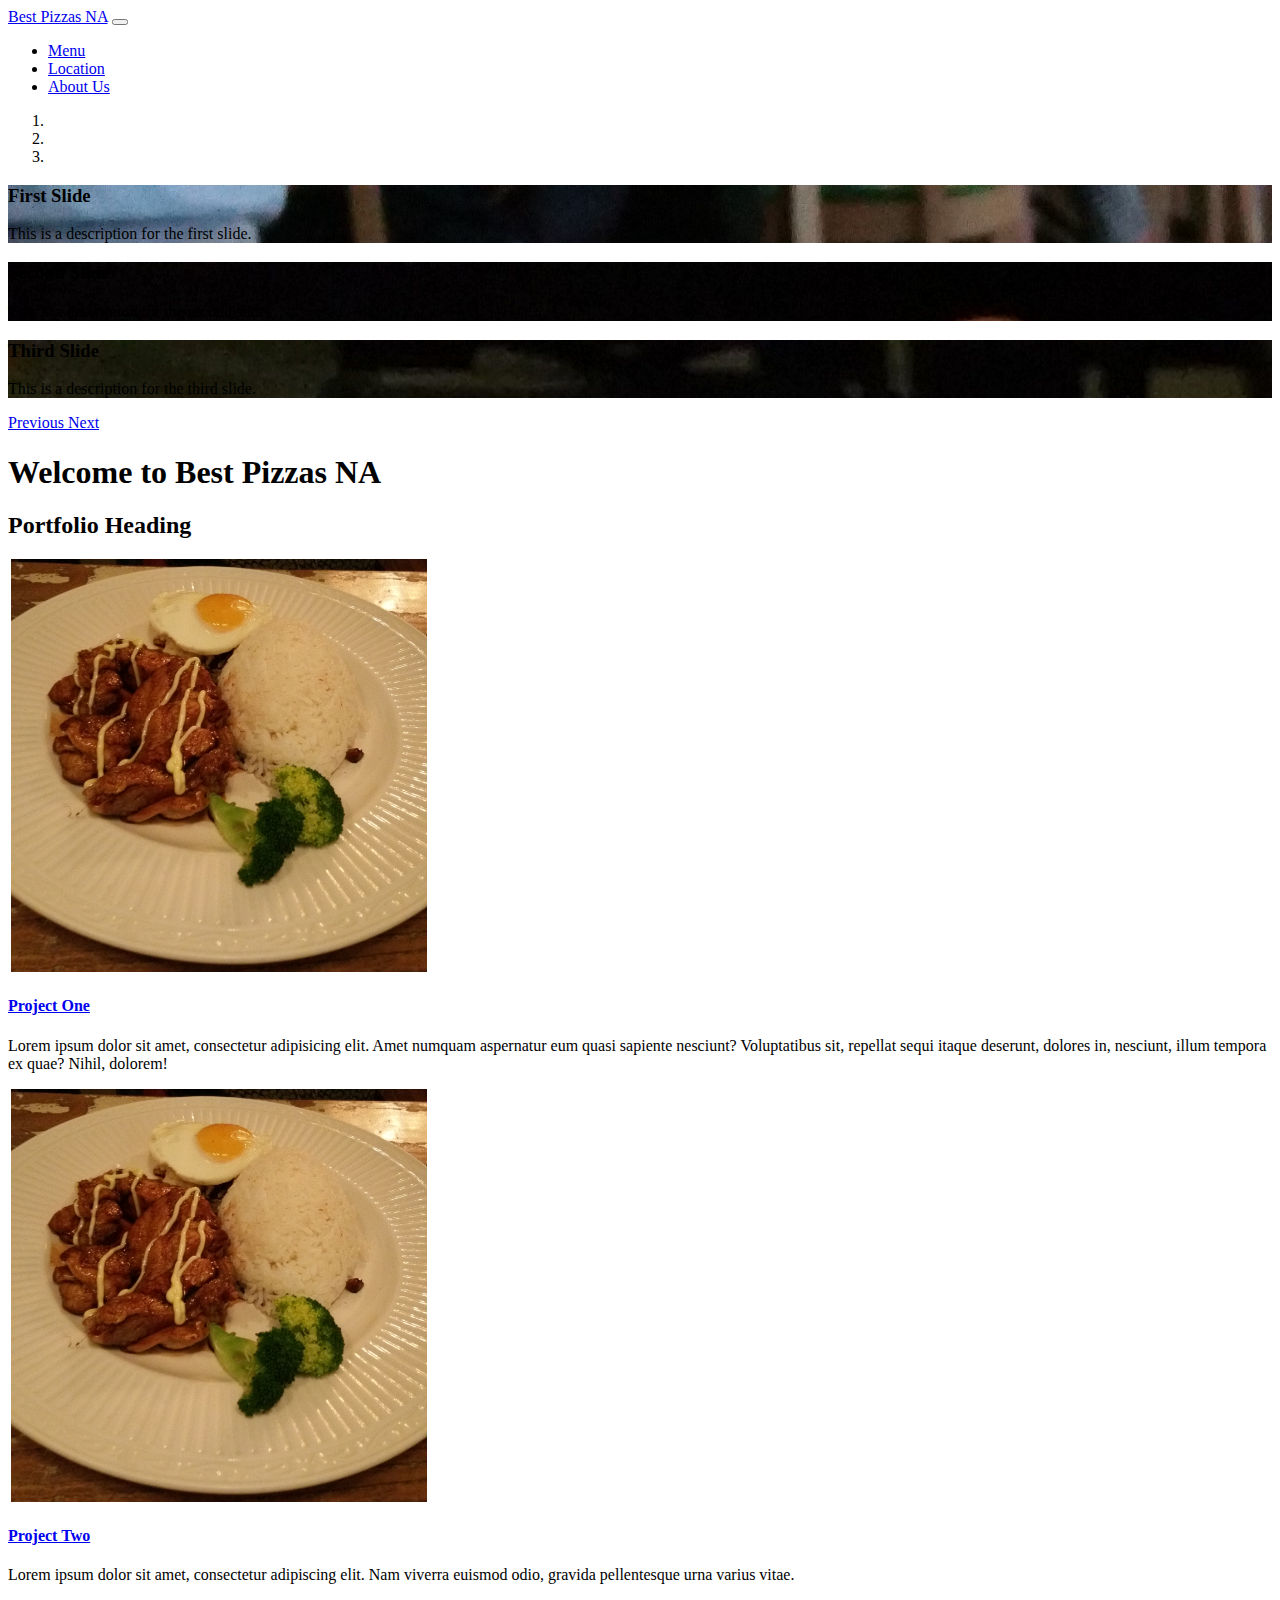
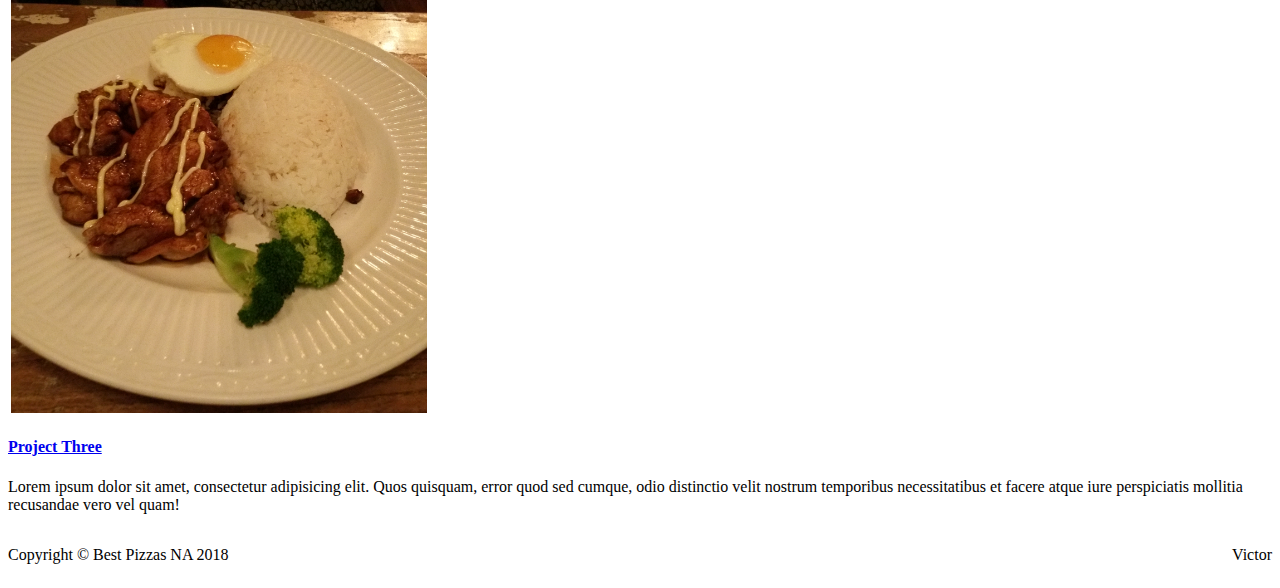
==== index.html @ 433ced52 "modified index.html and style.css files" ====
<!DOCTYPE html>
<html lang="en">

<head>

  <meta charset="utf-8">
  <meta http-equiv="X-UA-Compatible" content="IE=edge">

  <meta name="viewport" content="width=device-width, initial-scale=1.0">

  <meta name="description" content="Best Pizzas NA">
  <meta name="author" content="Victor Ng">

  <title>Best Pizzas NA</title>

  <!-- Bootstrap core CSS -->
  
  
  <link href="vendor/bootstrap/css/bootstrap.min.css" rel="stylesheet">
  

  <!-- Custom styles for this template -->
  <link href="css/modern-business.css" rel="stylesheet">
  <link href="css/style.css" rel="stylesheet">
</head>

<body>

  <!-- Navigation -->

  
  <nav class="navbar fixed-top navbar-expand-lg navbar-dark bg-dark fixed-top">
      <div class="container">
        <a class="navbar-brand" href="index.html">Best Pizzas NA</a>
        <button class="navbar-toggler navbar-toggler-right" type="button" data-toggle="collapse" data-target="#navbarResponsive" aria-controls="navbarResponsive" aria-expanded="false" aria-label="Toggle navigation">
          <span class="navbar-toggler-icon"></span>
        </button>
        <div class="collapse navbar-collapse" id="navbarResponsive">
          <ul class="navbar-nav ml-auto">
            <li class="nav-item">
              <a class="nav-link" href="menu.html">Menu</a>
            </li>
            <li class="nav-item">
              <a class="nav-link" href="location.html">Location</a>
            </li>
            <li class="nav-item">
              <a class="nav-link" href="about_us.html">About Us</a>
            </div>
      </div>
    </nav>

  <!-- End Navigation -->
    
  <header>
    <div id="carouselExampleIndicators" class="carousel slide" data-ride="carousel">
      <ol class="carousel-indicators">
        <li data-target="#carouselExampleIndicators" data-slide-to="0" class="active"></li>
        <li data-target="#carouselExampleIndicators" data-slide-to="1"></li>
        <li data-target="#carouselExampleIndicators" data-slide-to="2"></li>
      </ol>

      <!-- Wrapper for slides -->

     
      <div class="carousel-inner" role="listbox">
        <!-- Slide One -->
        <div class="carousel-item active" style="background-image: url('images/Pizza1.jpg')">
          <div class="carousel-caption d-none d-md-block">
            <h3>First Slide</h3>
            <p>This is a description for the first slide.</p>
          </div>
        </div>
        <!-- Slide Two -->
        <div class="carousel-item" style="background-image: url('images/Pizza2.jpg')">
          <div class="carousel-caption d-none d-md-block">
            <h3>Second Slide</h3>
            <p>This is a description for the second slide.</p>
          </div>
        </div>
        <!-- Slide Three -->
        <div class="carousel-item" style="background-image: url('images/Pizza3.jpg')">
          <div class="carousel-caption d-none d-md-block">
            <h3>Third Slide</h3>
            <p>This is a description for the third slide.</p>
          </div>
        </div>
      </div>
      <a class="carousel-control-prev" href="#carouselExampleIndicators" role="button" data-slide="prev">
        <span class="carousel-control-prev-icon" aria-hidden="true"></span>
        <span class="sr-only">Previous</span>
      </a>
      <a class="carousel-control-next" href="#carouselExampleIndicators" role="button" data-slide="next">
        <span class="carousel-control-next-icon" aria-hidden="true"></span>
        <span class="sr-only">Next</span>
      </a>
    </div>
  </header>

   
  <!-- Page Content -->
<div class="container">
    <h1 class="my-4">Welcome to Best Pizzas NA</h1>

 
    
    <!-- /.row -->


    <!-- Portfolio Section -->
  

    <h2>Portfolio Heading</h2>

    <div class="row">
      <div class="portfolio-item col-sm-6 col-md-4">
        <div class="card h-100">
          <a href="#">
            <img class="card-img-top" src="images/Dish3.PNG" alt="Rice Noodle Roll">
          </a>
          <div class="card-body">
            <h4 class="card-title">
              <a href="#">Project One</a>
            </h4>
            <p class="card-text">Lorem ipsum dolor sit amet, consectetur adipisicing elit. Amet numquam aspernatur eum quasi sapiente nesciunt?
              Voluptatibus sit, repellat sequi itaque deserunt, dolores in, nesciunt, illum tempora ex quae? Nihil, dolorem!</p>
          </div>
        </div>
      </div>
      <div class="portfolio-item col-sm-6 col-md-4">
        <div class="card h-100">
          <a href="#">
            <img class="card-img-top" src="images/Dish3.PNG" alt="Rice Noodle Roll">
          </a>
          <div class="card-body">
            <h4 class="card-title">
              <a href="#">Project Two</a>
            </h4>
            <p class="card-text">Lorem ipsum dolor sit amet, consectetur adipiscing elit. Nam viverra euismod odio, gravida pellentesque urna
              varius vitae.</p>
          </div>
        </div>
      </div>
     <div class="portfolio-item col-sm-6 col-md-4">
        <div class="card h-100">
          <a href="#">
            <img class="card-img-top" src="images/Dish3.PNG" alt="Rice Noodle Roll">
          </a>
          <div class="card-body">
            <h4 class="card-title">
              <a href="#">Project Three</a>
            </h4>
            <p class="card-text">Lorem ipsum dolor sit amet, consectetur adipisicing elit. Quos quisquam, error quod sed cumque, odio distinctio
              velit nostrum temporibus necessitatibus et facere atque iure perspiciatis mollitia recusandae vero vel quam!</p>
          </div>
        </div>
      </div>
  </div>
    <!-- /.row -->
  </div>
   
  
  <!-- /.container -->

<footer class="py-5 bg-dark">

    <div class="container">
      <div class="flexbox-footer">         
      <p class="flexbox-footer-item text-white">Copyright &copy; Best Pizzas NA 2018</p>
      <p class="flexbox-footer-item text-white">Victor</p>
        </div>
       </div>
    <!-- /.container -->
  </footer>

  <!-- Bootstrap core JavaScript -->
  <script src="vendor/jquery/jquery.min.js"></script>
  <script src="vendor/bootstrap/js/bootstrap.bundle.min.js"></script>

</body>

</html>
---- css/style.css ----
.flexbox-footer {
  display: flex;
  flex-direction: row;
  justify-content: space-between;
}

.flexbox-footer-item {
  flex: 0 1 auto;
  
}
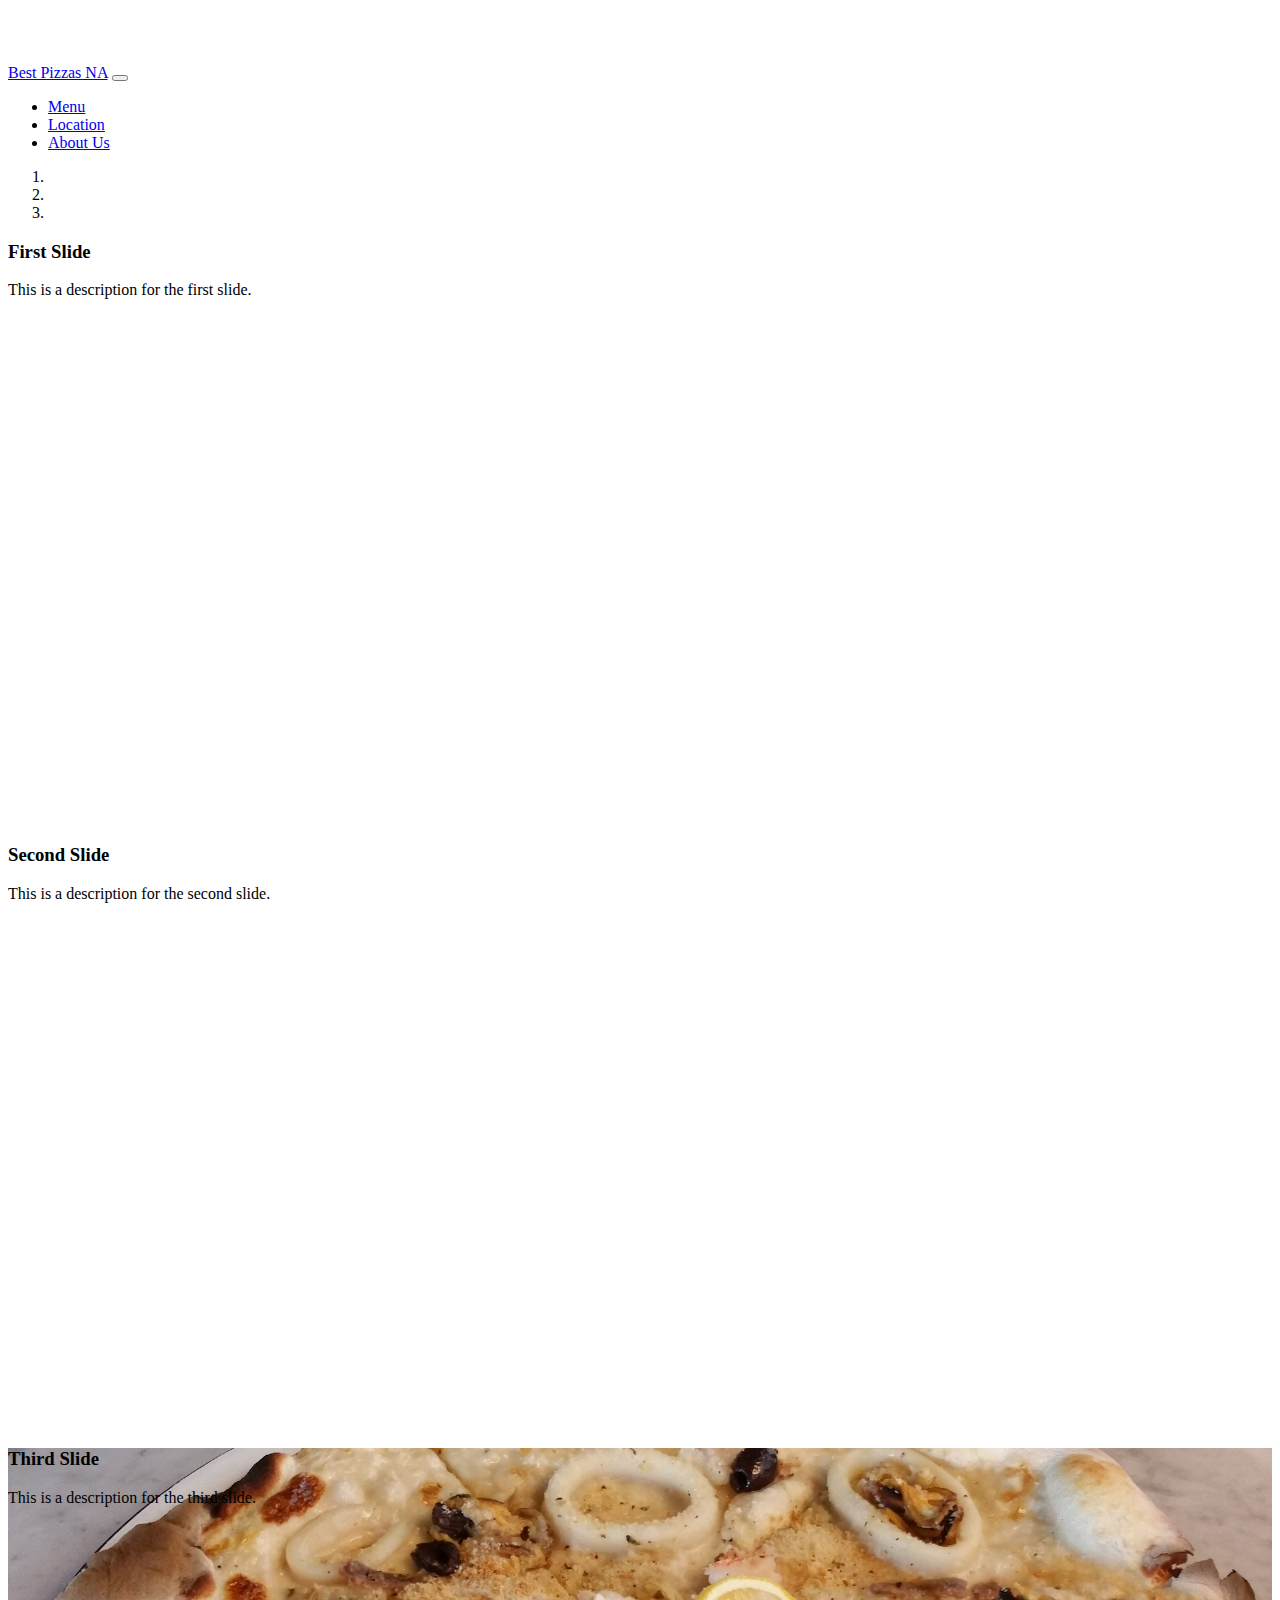
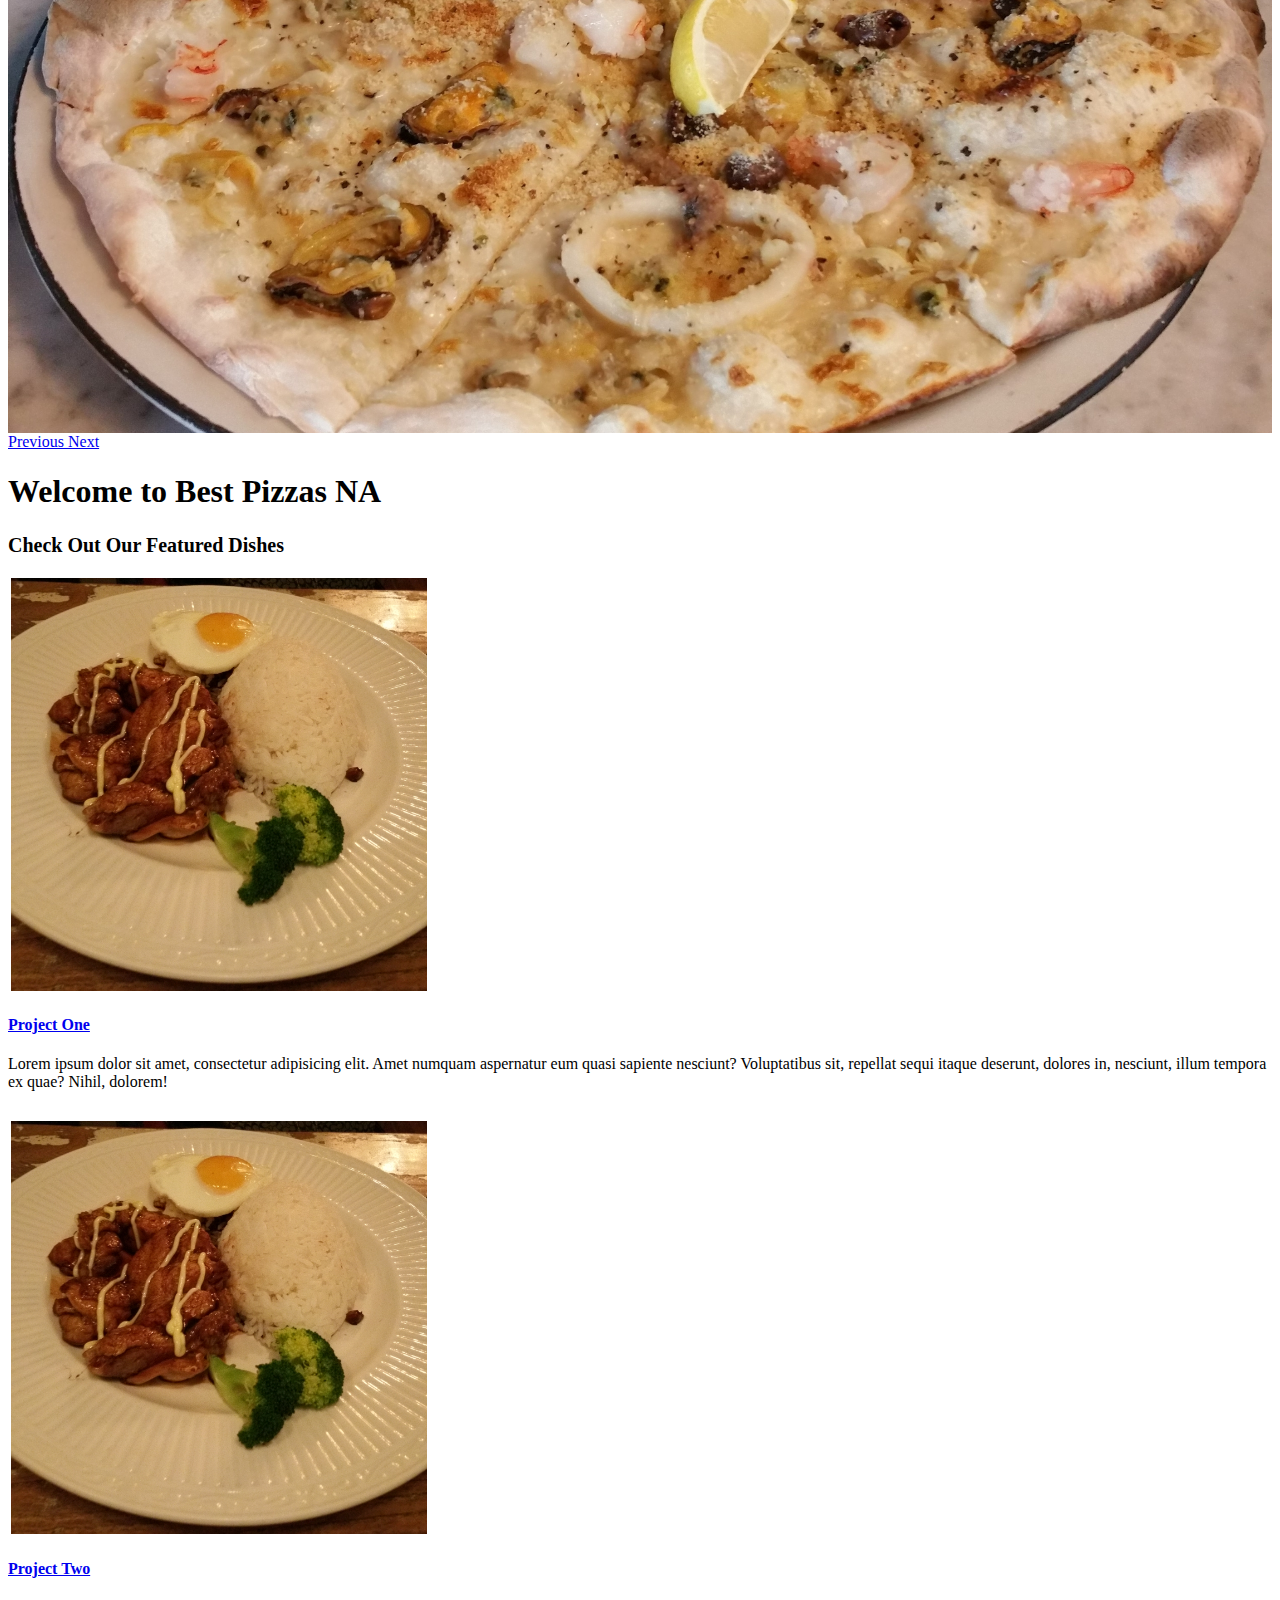
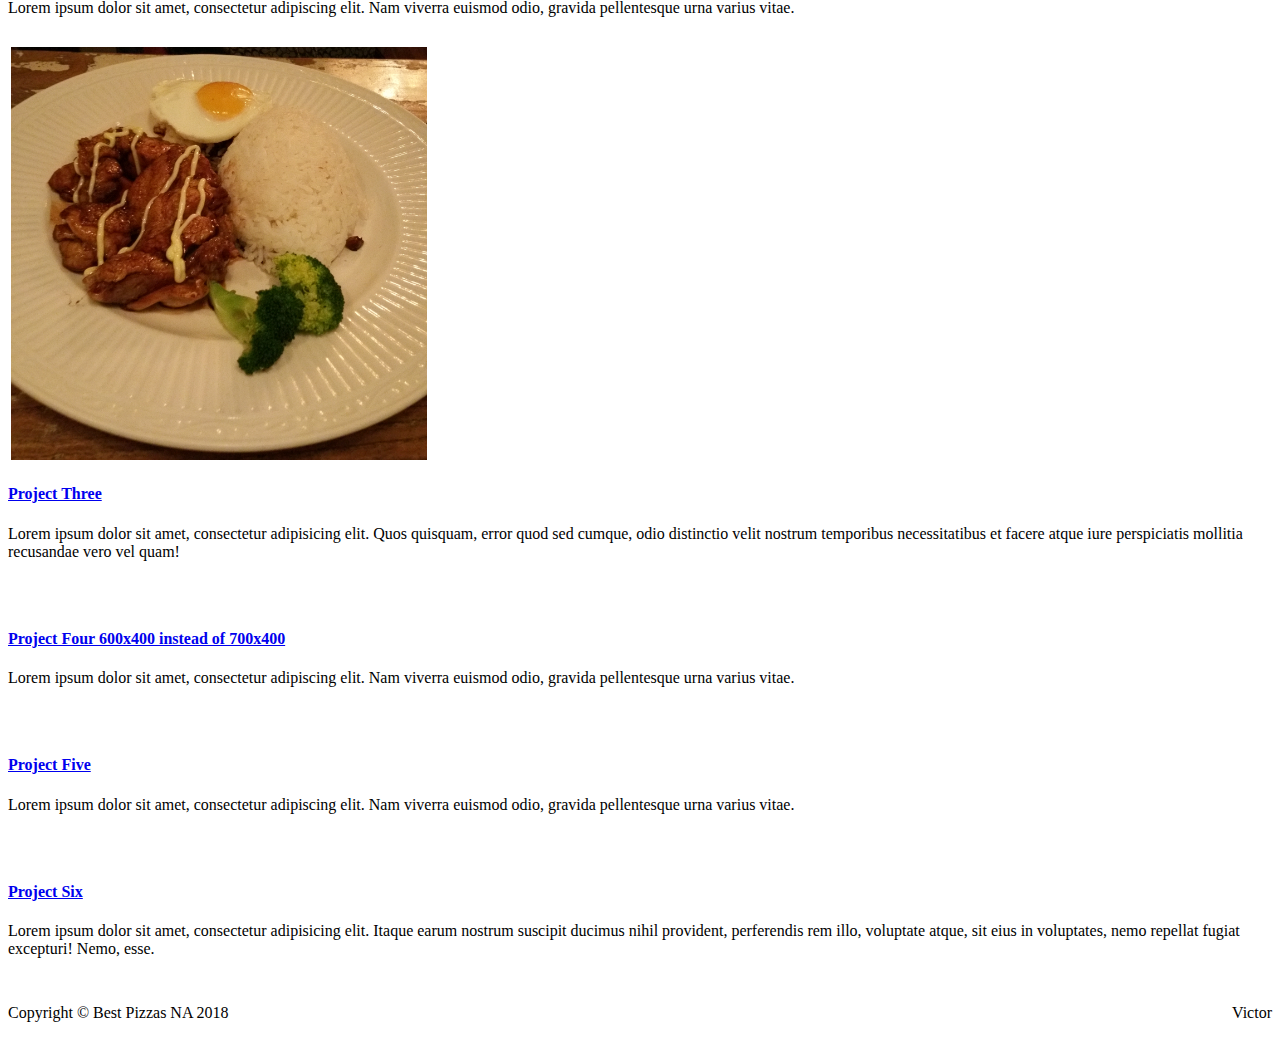
==== commit f86ccd1f: "added new updated image files" ====
--- a/index.html
+++ b/index.html
@@ -64,21 +64,21 @@
      
       <div class="carousel-inner" role="listbox">
         <!-- Slide One -->
-        <div class="carousel-item active" style="background-image: url('images/Pizza1.jpg')">
+        <div class="carousel-item active" style="background-image: url('images/Pizza3_1900x1419.png')">
           <div class="carousel-caption d-none d-md-block">
             <h3>First Slide</h3>
             <p>This is a description for the first slide.</p>
           </div>
         </div>
         <!-- Slide Two -->
-        <div class="carousel-item" style="background-image: url('images/Pizza2.jpg')">
+        <div class="carousel-item" style="background-image: url('images/Pizza2_1900x1757.png')">
           <div class="carousel-caption d-none d-md-block">
             <h3>Second Slide</h3>
             <p>This is a description for the second slide.</p>
           </div>
         </div>
         <!-- Slide Three -->
-        <div class="carousel-item" style="background-image: url('images/Pizza3.jpg')">
+        <div class="carousel-item" style="background-image: url('images/Pizza1_1900x1242.png')">
           <div class="carousel-caption d-none d-md-block">
             <h3>Third Slide</h3>
             <p>This is a description for the third slide.</p>
@@ -99,7 +99,7 @@
    
   <!-- Page Content -->
 <div class="container">
-    <h1 class="my-4">Welcome to Best Pizzas NA</h1>
+    <h1 class="my-4 text-center">Welcome to Best Pizzas NA</h1>
 
  
     
@@ -109,13 +109,13 @@
     <!-- Portfolio Section -->
   
 
-    <h2>Portfolio Heading</h2>
+    <h2 class="text-center"><small>Check Out Our Featured Dishes</small></h2>
 
     <div class="row">
       <div class="portfolio-item col-sm-6 col-md-4">
         <div class="card h-100">
           <a href="#">
-            <img class="card-img-top" src="images/Dish3.PNG" alt="Rice Noodle Roll">
+            <img class="card-img-top" src="images/Dish3.PNG" alt="Chicken, rice, egg, and broccoli">
           </a>
           <div class="card-body">
             <h4 class="card-title">
@@ -154,6 +154,49 @@
           </div>
         </div>
       </div>
+            <div class="portfolio-item col-sm-6 col-md-4">
+        <div class="card h-100">
+          <a href="#">
+            <img class="card-img-top" src="http://placehold.it/700x450" alt="">
+          </a>
+          <div class="card-body">
+            <h4 class="card-title">
+              <a href="#">Project Four 600x400 instead of 700x400</a>
+            </h4>
+            <p class="card-text">Lorem ipsum dolor sit amet, consectetur adipiscing elit. Nam viverra euismod odio, gravida pellentesque urna
+              varius vitae.</p>
+          </div>
+        </div>
+      </div>
+      <div class="portfolio-item col-sm-6 col-md-4">
+        <div class="card h-100">
+          <a href="#">
+            <img class="card-img-top" src="http://placehold.it/700x450" alt="">
+          </a>
+          <div class="card-body">
+            <h4 class="card-title">
+              <a href="#">Project Five</a>
+            </h4>
+            <p class="card-text">Lorem ipsum dolor sit amet, consectetur adipiscing elit. Nam viverra euismod odio, gravida pellentesque urna
+              varius vitae.</p>
+          </div>
+        </div>
+      </div>
+      <div class="portfolio-item col-sm-6 col-md-4">
+        <div class="card h-100">
+          <a href="#">
+            <img class="card-img-top" src="http://placehold.it/700x450" alt="">
+          </a>
+          <div class="card-body">
+            <h4 class="card-title">
+              <a href="#">Project Six</a>
+            </h4>
+            <p class="card-text">Lorem ipsum dolor sit amet, consectetur adipisicing elit. Itaque earum nostrum suscipit ducimus nihil provident,
+              perferendis rem illo, voluptate atque, sit eius in voluptates, nemo repellat fugiat excepturi! Nemo, esse.</p>
+          </div>
+        </div>
+      </div>
+    </div>
   </div>
     <!-- /.row -->
   </div>
--- a/css/modern-business.css
+++ b/css/modern-business.css
@@ -0,0 +1,41 @@
+/*!
+ * Start Bootstrap - Modern Business (https://startbootstrap.com/template-overviews/modern-business)
+ * Copyright 2013-2017 Start Bootstrap
+ * Licensed under MIT (https://github.com/BlackrockDigital/startbootstrap-logomodern-business-nav/blob/master/LICENSE)
+ */
+
+body {
+  padding-top: 54px;
+}
+
+@media (min-width: 992px) {
+  body {
+    padding-top: 56px;
+  }
+}
+
+.carousel-item {
+  height: 65vh;
+  min-height: 300px;
+  background: no-repeat center center scroll;
+  -webkit-background-size: cover;
+  -moz-background-size: cover;
+  -o-background-size: cover;
+  background-size: cover;
+}
+
+.portfolio-item {
+  margin-bottom: 30px;
+}
+
+.flexbox-footer {
+  display: flex;
+  flex-direction: row;
+  justify-content: space-between;
+}
+
+.flexbox-footer-item {
+  flex: 0 1 auto;
+  
+}
+
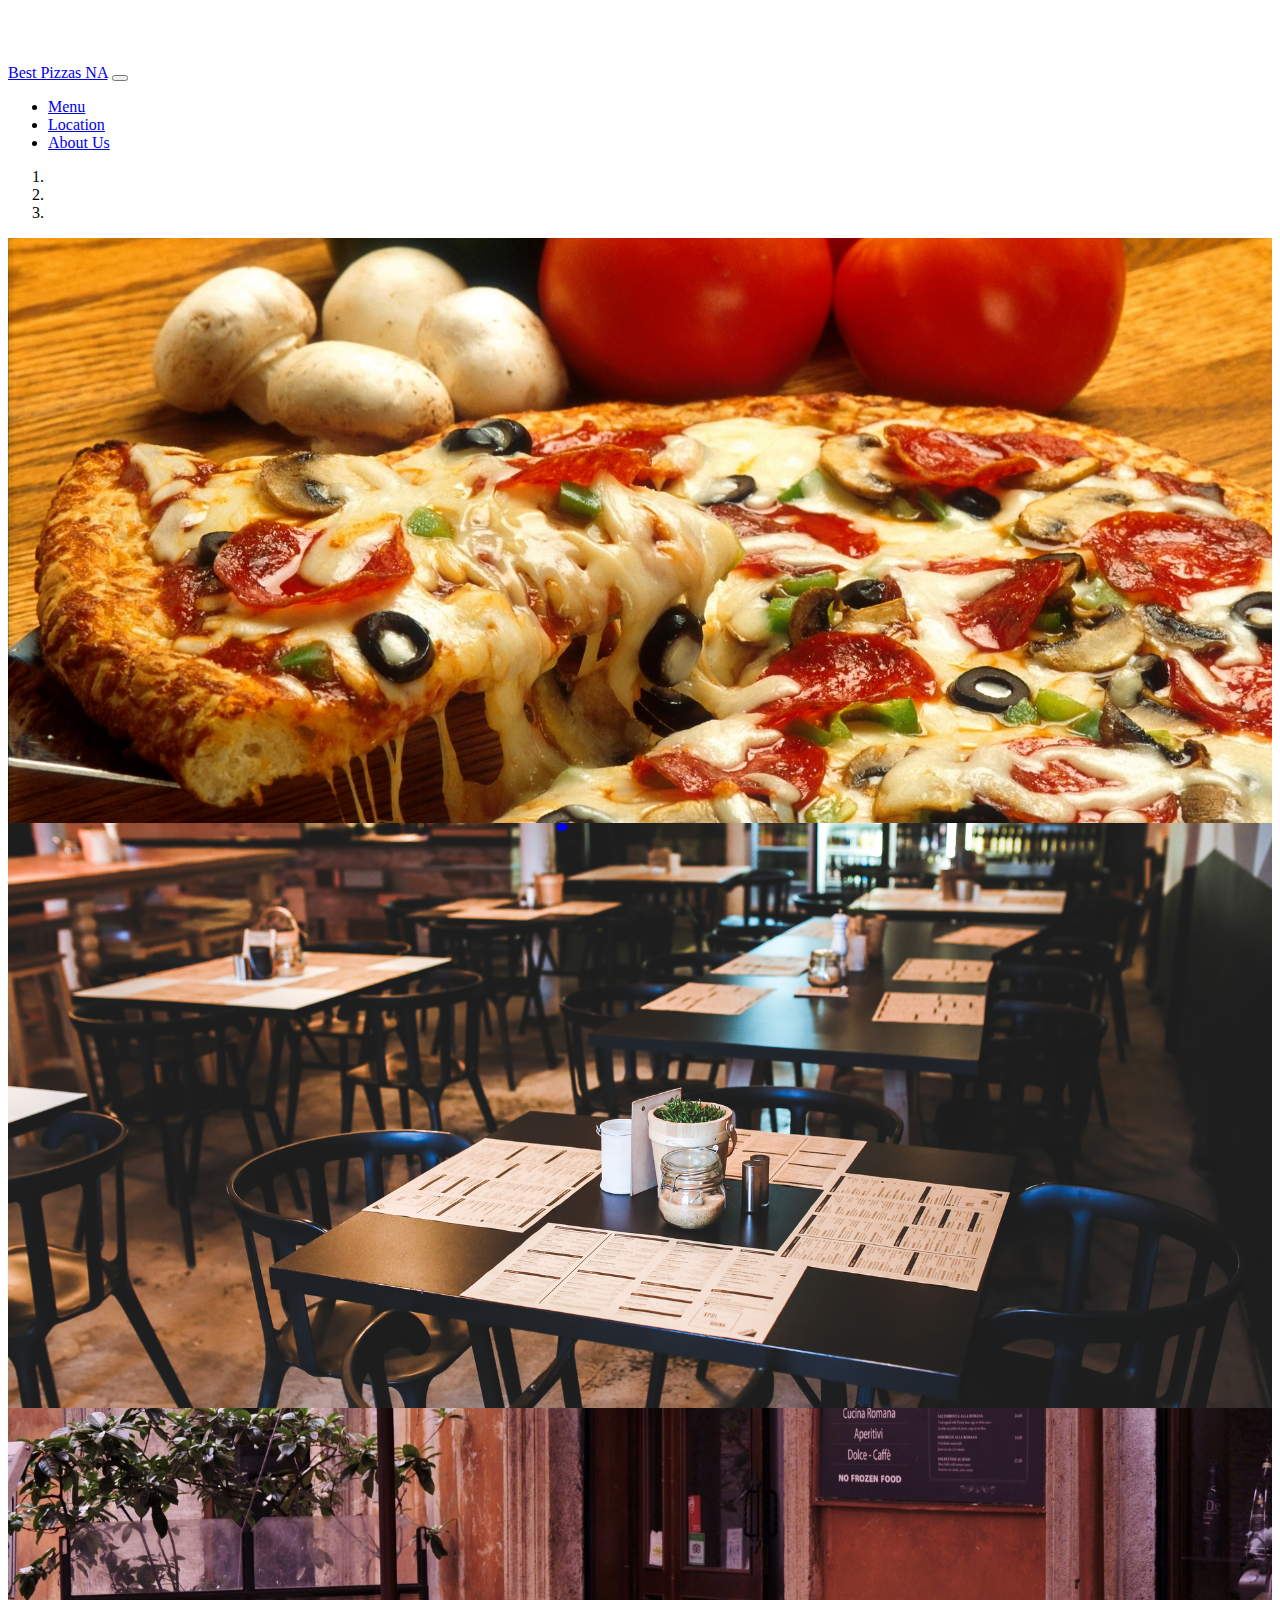
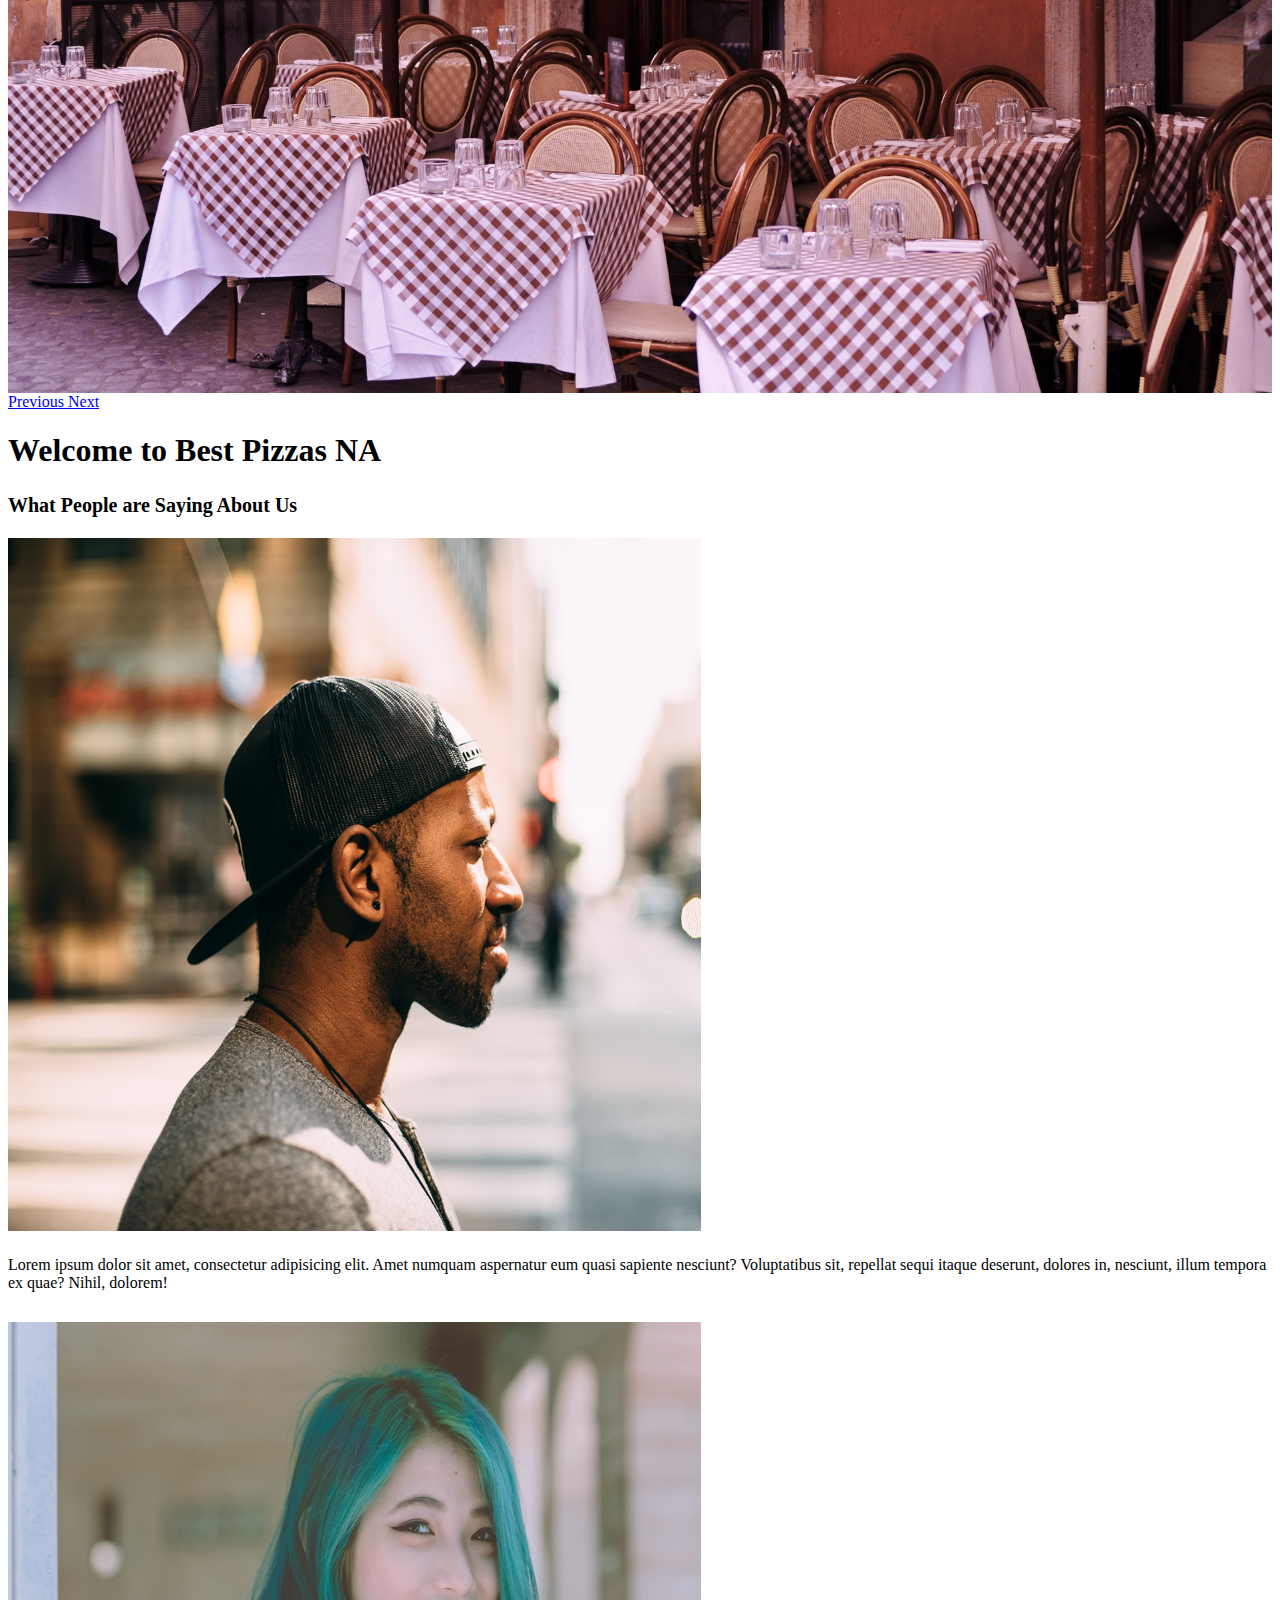
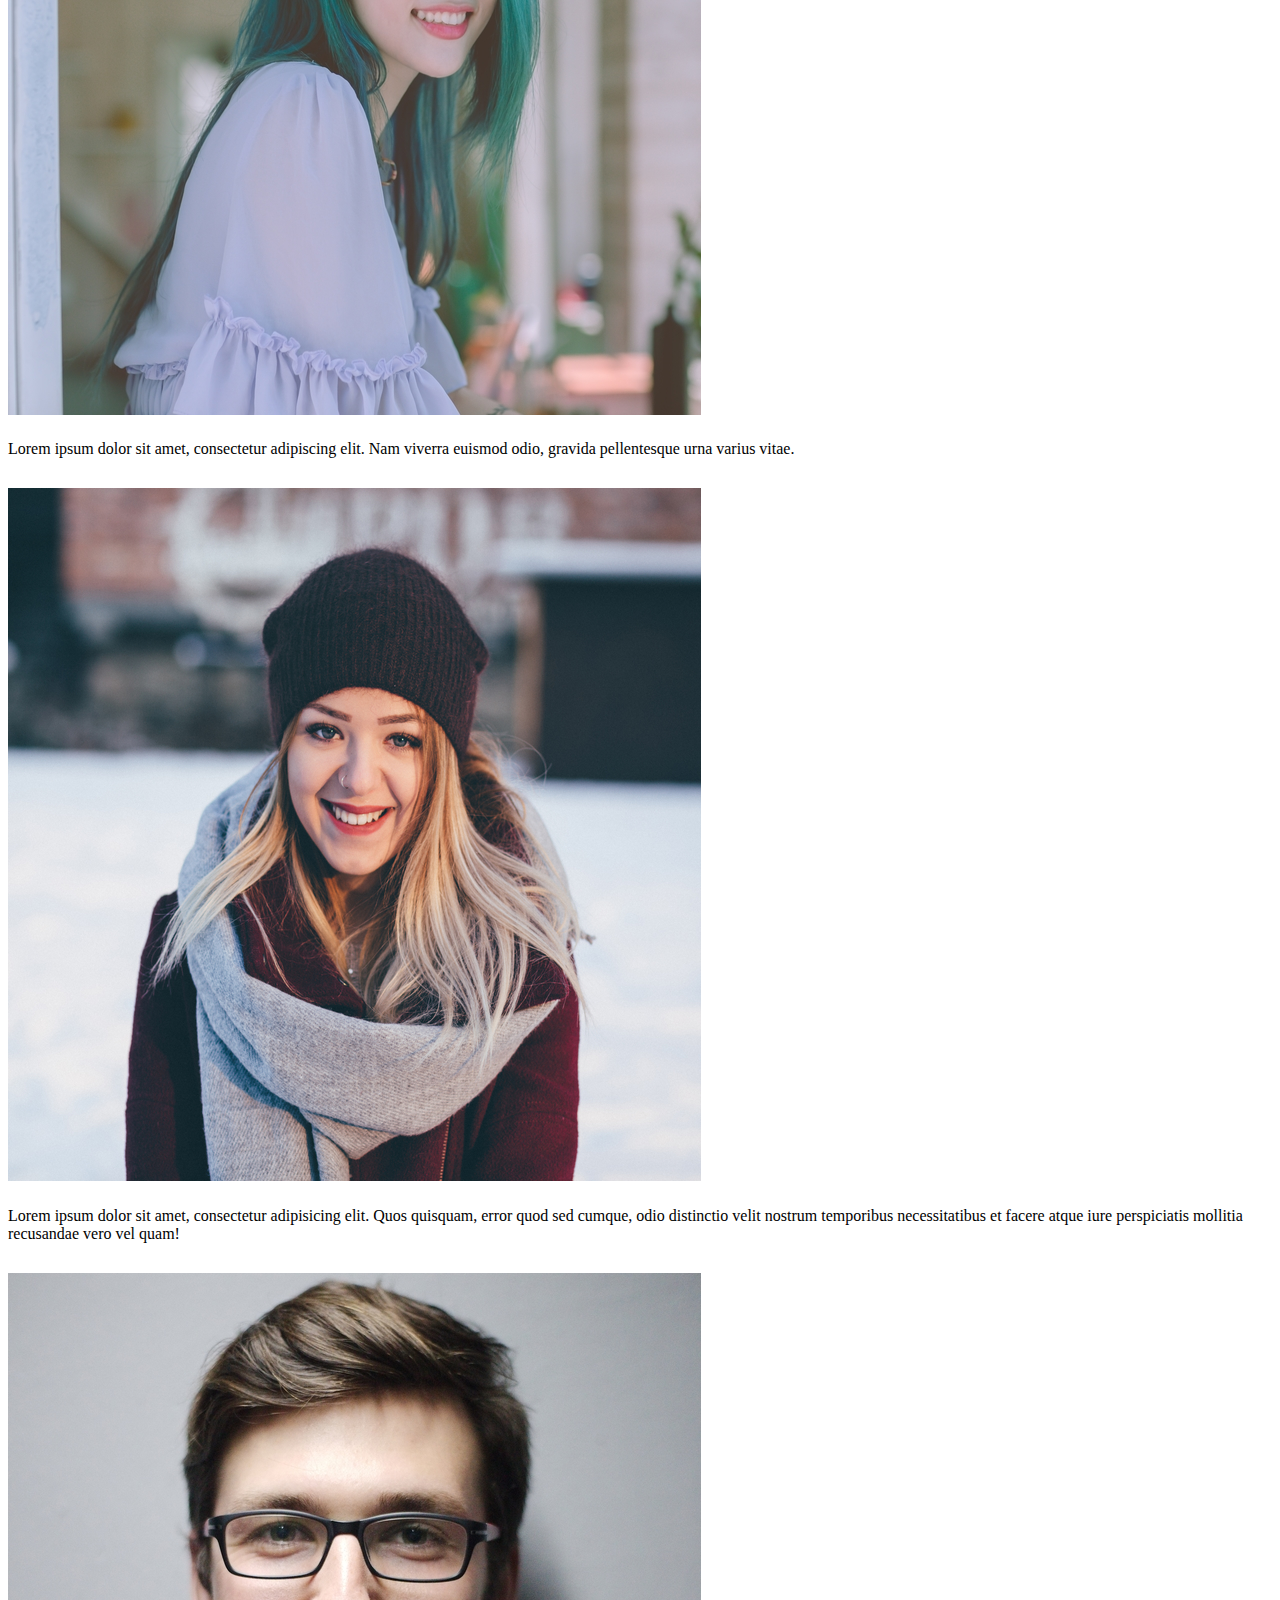
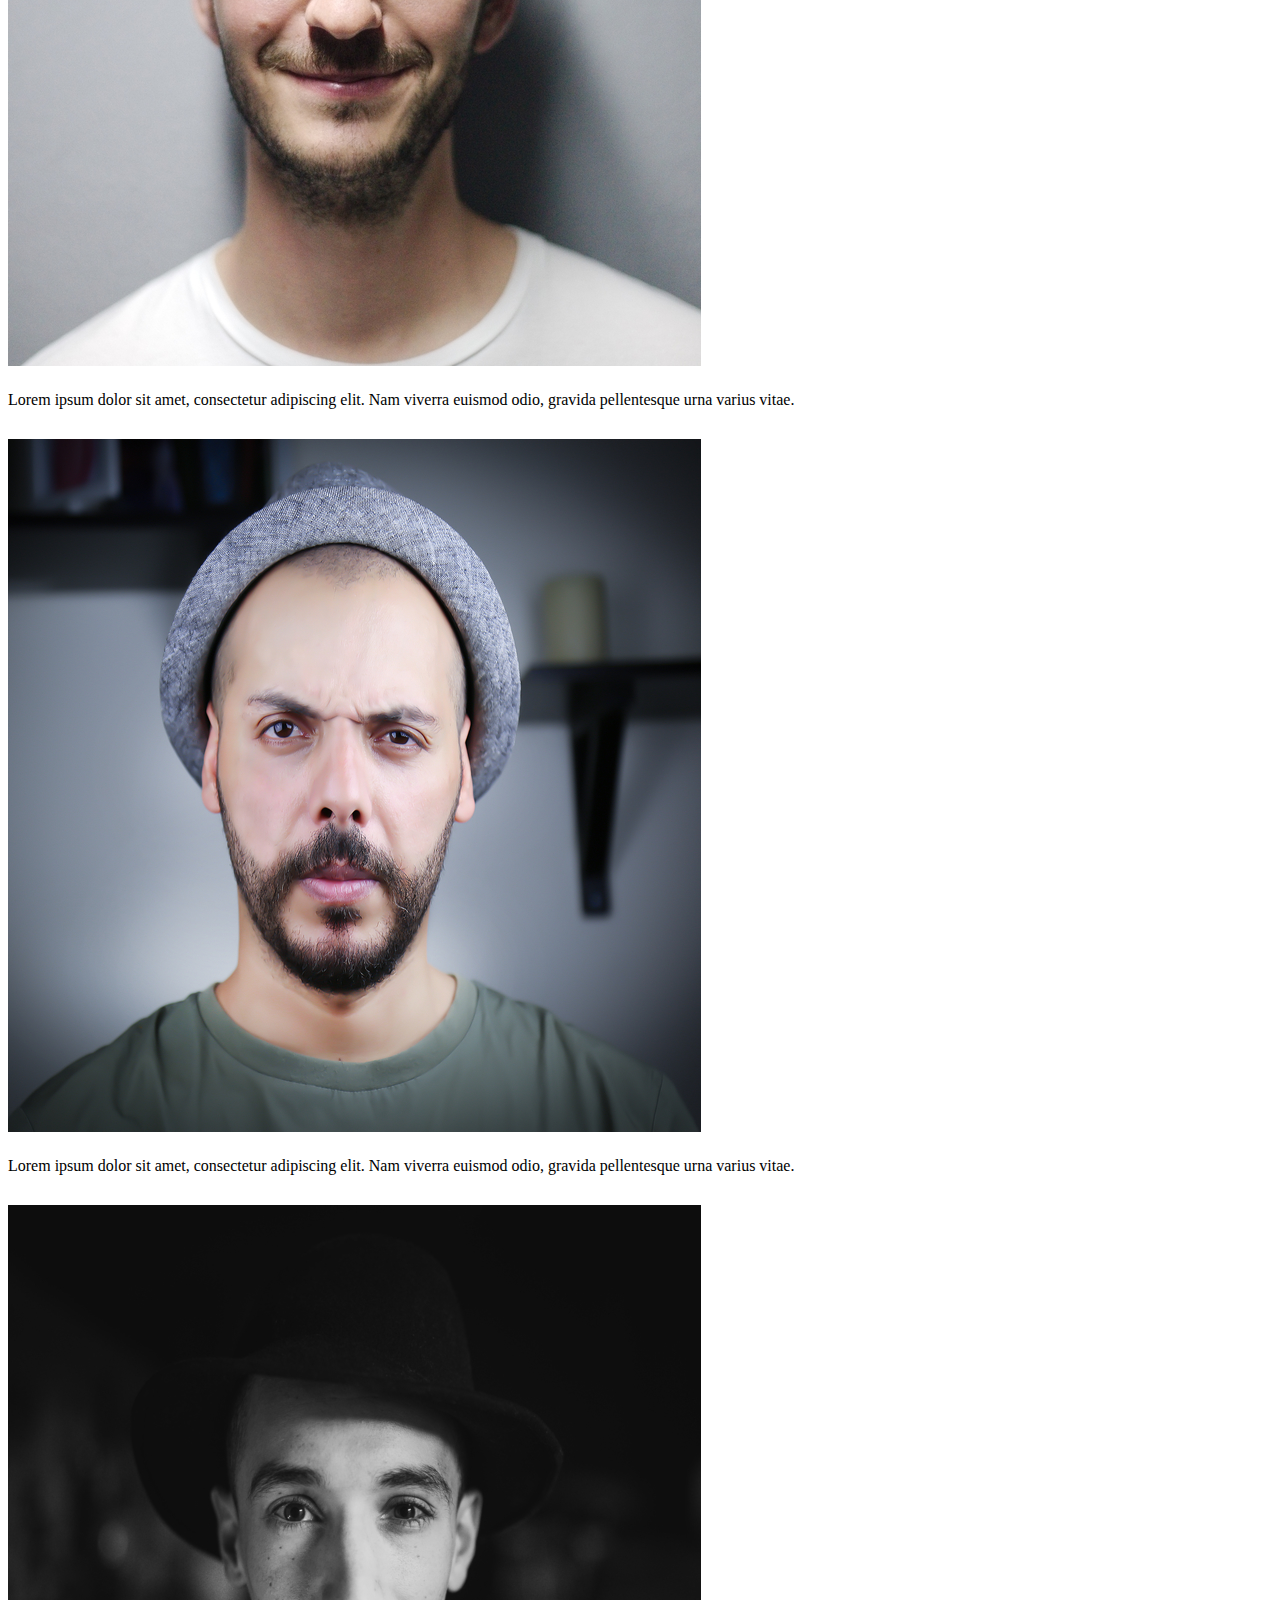
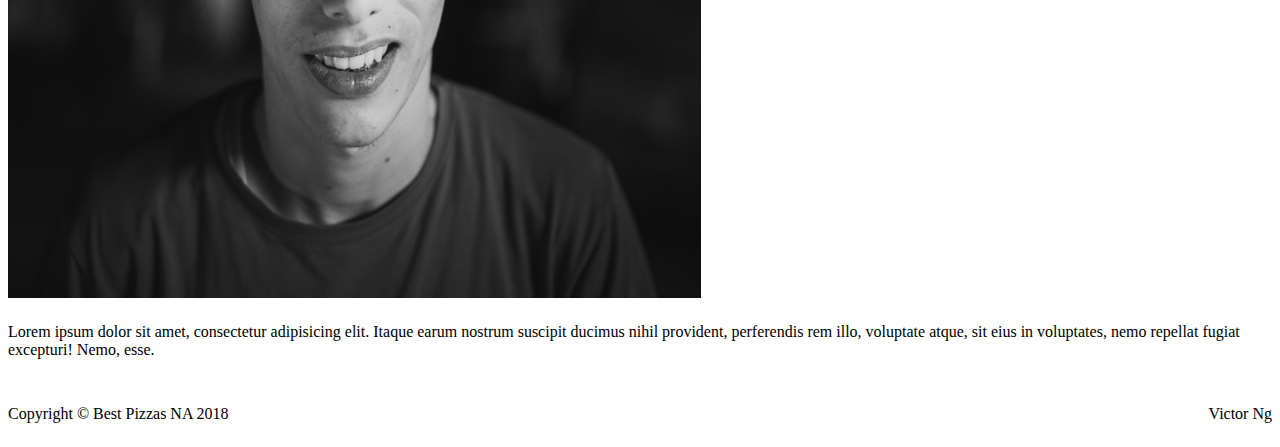
==== commit 08457cb7: "added new images files and modified html files" ====
--- a/index.html
+++ b/index.html
@@ -64,24 +64,21 @@
      
       <div class="carousel-inner" role="listbox">
         <!-- Slide One -->
-        <div class="carousel-item active" style="background-image: url('images/Pizza3_1900x1419.png')">
+        <div class="carousel-item active" style="background-image: url('images/Pizza4_1900x1250.png')">
           <div class="carousel-caption d-none d-md-block">
-            <h3>First Slide</h3>
-            <p>This is a description for the first slide.</p>
+          
           </div>
         </div>
         <!-- Slide Two -->
-        <div class="carousel-item" style="background-image: url('images/Pizza2_1900x1757.png')">
+        <div class="carousel-item" style="background-image: url('images/interior_1900x1267.png')">
           <div class="carousel-caption d-none d-md-block">
-            <h3>Second Slide</h3>
-            <p>This is a description for the second slide.</p>
+      
           </div>
         </div>
         <!-- Slide Three -->
-        <div class="carousel-item" style="background-image: url('images/Pizza1_1900x1242.png')">
+        <div class="carousel-item" style="background-image: url('images/exterior_1900x1262.png')">
           <div class="carousel-caption d-none d-md-block">
-            <h3>Third Slide</h3>
-            <p>This is a description for the third slide.</p>
+            
           </div>
         </div>
       </div>
@@ -109,17 +106,17 @@
     <!-- Portfolio Section -->
   
 
-    <h2 class="text-center"><small>Check Out Our Featured Dishes</small></h2>
+    <h2 class="text-center"><small>What People are Saying About Us</small></h2>
 
     <div class="row">
       <div class="portfolio-item col-sm-6 col-md-4">
         <div class="card h-100">
           <a href="#">
-            <img class="card-img-top" src="images/Dish3.PNG" alt="Chicken, rice, egg, and broccoli">
-          </a>
-          <div class="card-body">
-            <h4 class="card-title">
-              <a href="#">Project One</a>
+            <img class="card-img-top" src="images/customer7.png" alt="Customer 7">
+          </a>
+          <div class="card-body">
+            <h4 class="card-title">
+              <!-- <a href="#">Customer 1</a> -->
             </h4>
             <p class="card-text">Lorem ipsum dolor sit amet, consectetur adipisicing elit. Amet numquam aspernatur eum quasi sapiente nesciunt?
               Voluptatibus sit, repellat sequi itaque deserunt, dolores in, nesciunt, illum tempora ex quae? Nihil, dolorem!</p>
@@ -129,11 +126,11 @@
       <div class="portfolio-item col-sm-6 col-md-4">
         <div class="card h-100">
           <a href="#">
-            <img class="card-img-top" src="images/Dish3.PNG" alt="Rice Noodle Roll">
-          </a>
-          <div class="card-body">
-            <h4 class="card-title">
-              <a href="#">Project Two</a>
+            <img class="card-img-top" src="images/customer8.png" alt="Customer 8">
+          </a>
+          <div class="card-body">
+            <h4 class="card-title">
+              <!-- <a href="#">Customer 2</a> -->
             </h4>
             <p class="card-text">Lorem ipsum dolor sit amet, consectetur adipiscing elit. Nam viverra euismod odio, gravida pellentesque urna
               varius vitae.</p>
@@ -143,11 +140,11 @@
      <div class="portfolio-item col-sm-6 col-md-4">
         <div class="card h-100">
           <a href="#">
-            <img class="card-img-top" src="images/Dish3.PNG" alt="Rice Noodle Roll">
-          </a>
-          <div class="card-body">
-            <h4 class="card-title">
-              <a href="#">Project Three</a>
+            <img class="card-img-top" src="images/customer3.png" alt="Customer 3">
+          </a>
+          <div class="card-body">
+            <h4 class="card-title">
+             <!-- <a href="#">Customer 3</a> -->
             </h4>
             <p class="card-text">Lorem ipsum dolor sit amet, consectetur adipisicing elit. Quos quisquam, error quod sed cumque, odio distinctio
               velit nostrum temporibus necessitatibus et facere atque iure perspiciatis mollitia recusandae vero vel quam!</p>
@@ -157,11 +154,11 @@
             <div class="portfolio-item col-sm-6 col-md-4">
         <div class="card h-100">
           <a href="#">
-            <img class="card-img-top" src="http://placehold.it/700x450" alt="">
-          </a>
-          <div class="card-body">
-            <h4 class="card-title">
-              <a href="#">Project Four 600x400 instead of 700x400</a>
+            <img class="card-img-top" src="images/customer1.png" alt="Customer 1">
+          </a>
+          <div class="card-body">
+            <h4 class="card-title">
+              <!-- <a href="#">Customer 4</a> -->
             </h4>
             <p class="card-text">Lorem ipsum dolor sit amet, consectetur adipiscing elit. Nam viverra euismod odio, gravida pellentesque urna
               varius vitae.</p>
@@ -171,11 +168,11 @@
       <div class="portfolio-item col-sm-6 col-md-4">
         <div class="card h-100">
           <a href="#">
-            <img class="card-img-top" src="http://placehold.it/700x450" alt="">
-          </a>
-          <div class="card-body">
-            <h4 class="card-title">
-              <a href="#">Project Five</a>
+            <img class="card-img-top" src="images/customer5.png" alt="Customer 5">
+          </a>
+          <div class="card-body">
+            <h4 class="card-title">
+             <!-- <a href="#">Customer 5</a> -->
             </h4>
             <p class="card-text">Lorem ipsum dolor sit amet, consectetur adipiscing elit. Nam viverra euismod odio, gravida pellentesque urna
               varius vitae.</p>
@@ -185,11 +182,11 @@
       <div class="portfolio-item col-sm-6 col-md-4">
         <div class="card h-100">
           <a href="#">
-            <img class="card-img-top" src="http://placehold.it/700x450" alt="">
-          </a>
-          <div class="card-body">
-            <h4 class="card-title">
-              <a href="#">Project Six</a>
+            <img class="card-img-top" src="images/customer6.png" alt="Customer 6">
+          </a>
+          <div class="card-body">
+            <h4 class="card-title">
+              <!-- <a href="#">Customer 6</a> -->
             </h4>
             <p class="card-text">Lorem ipsum dolor sit amet, consectetur adipisicing elit. Itaque earum nostrum suscipit ducimus nihil provident,
               perferendis rem illo, voluptate atque, sit eius in voluptates, nemo repellat fugiat excepturi! Nemo, esse.</p>
@@ -209,7 +206,7 @@
     <div class="container">
       <div class="flexbox-footer">         
       <p class="flexbox-footer-item text-white">Copyright &copy; Best Pizzas NA 2018</p>
-      <p class="flexbox-footer-item text-white">Victor</p>
+      <p class="flexbox-footer-item text-white">Victor Ng</p>
         </div>
        </div>
     <!-- /.container -->
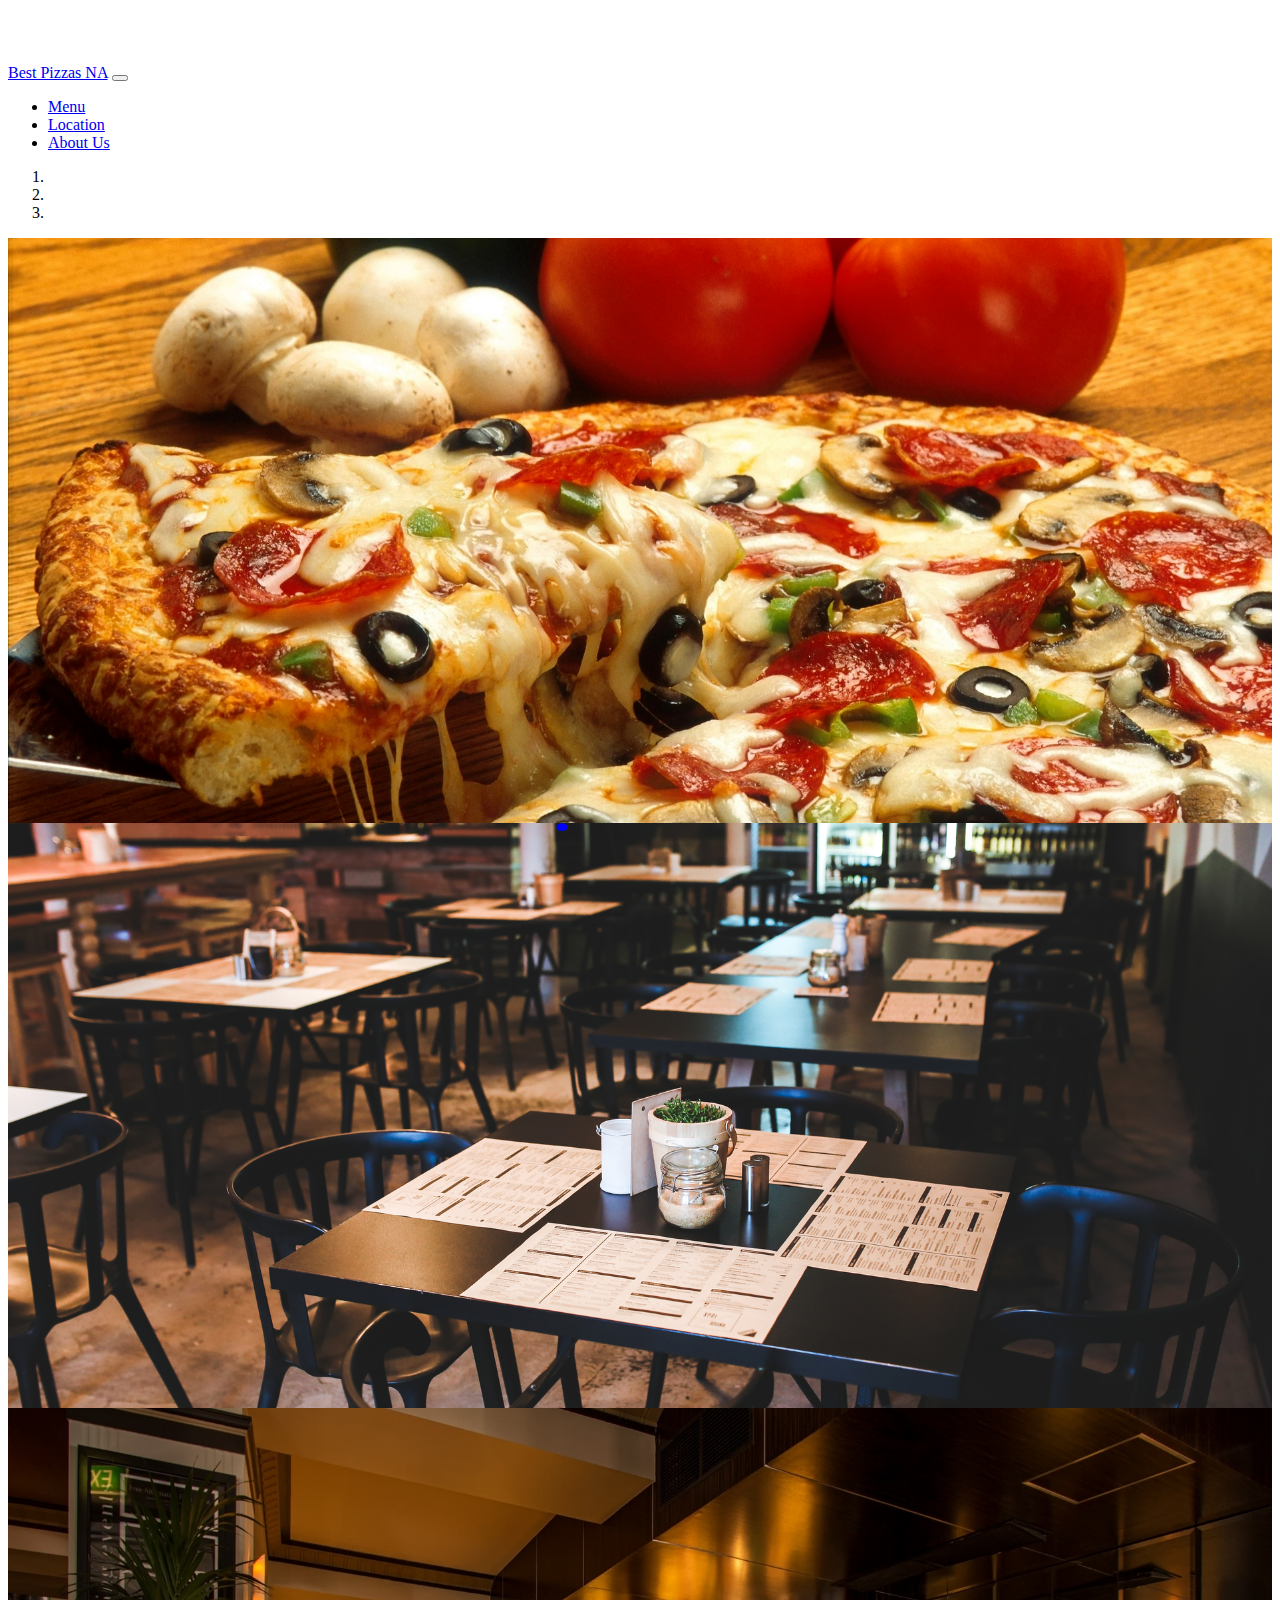
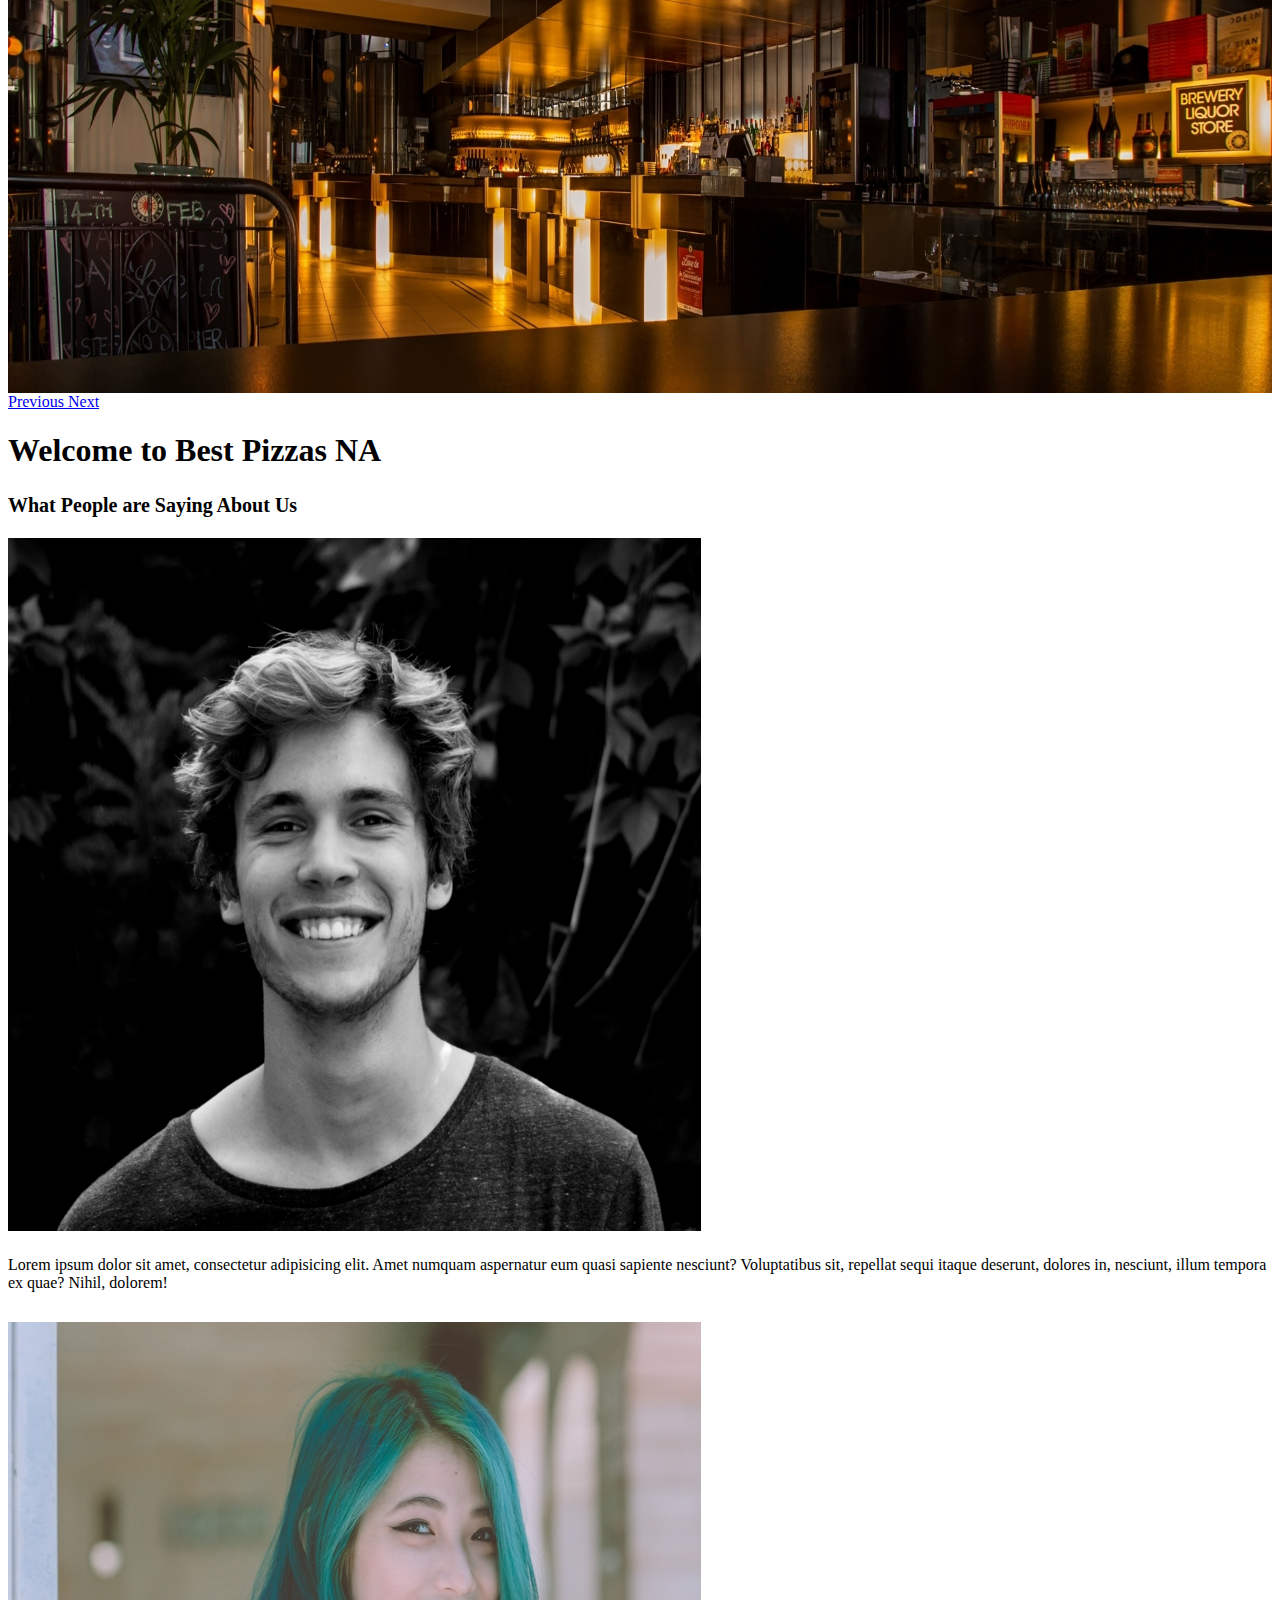
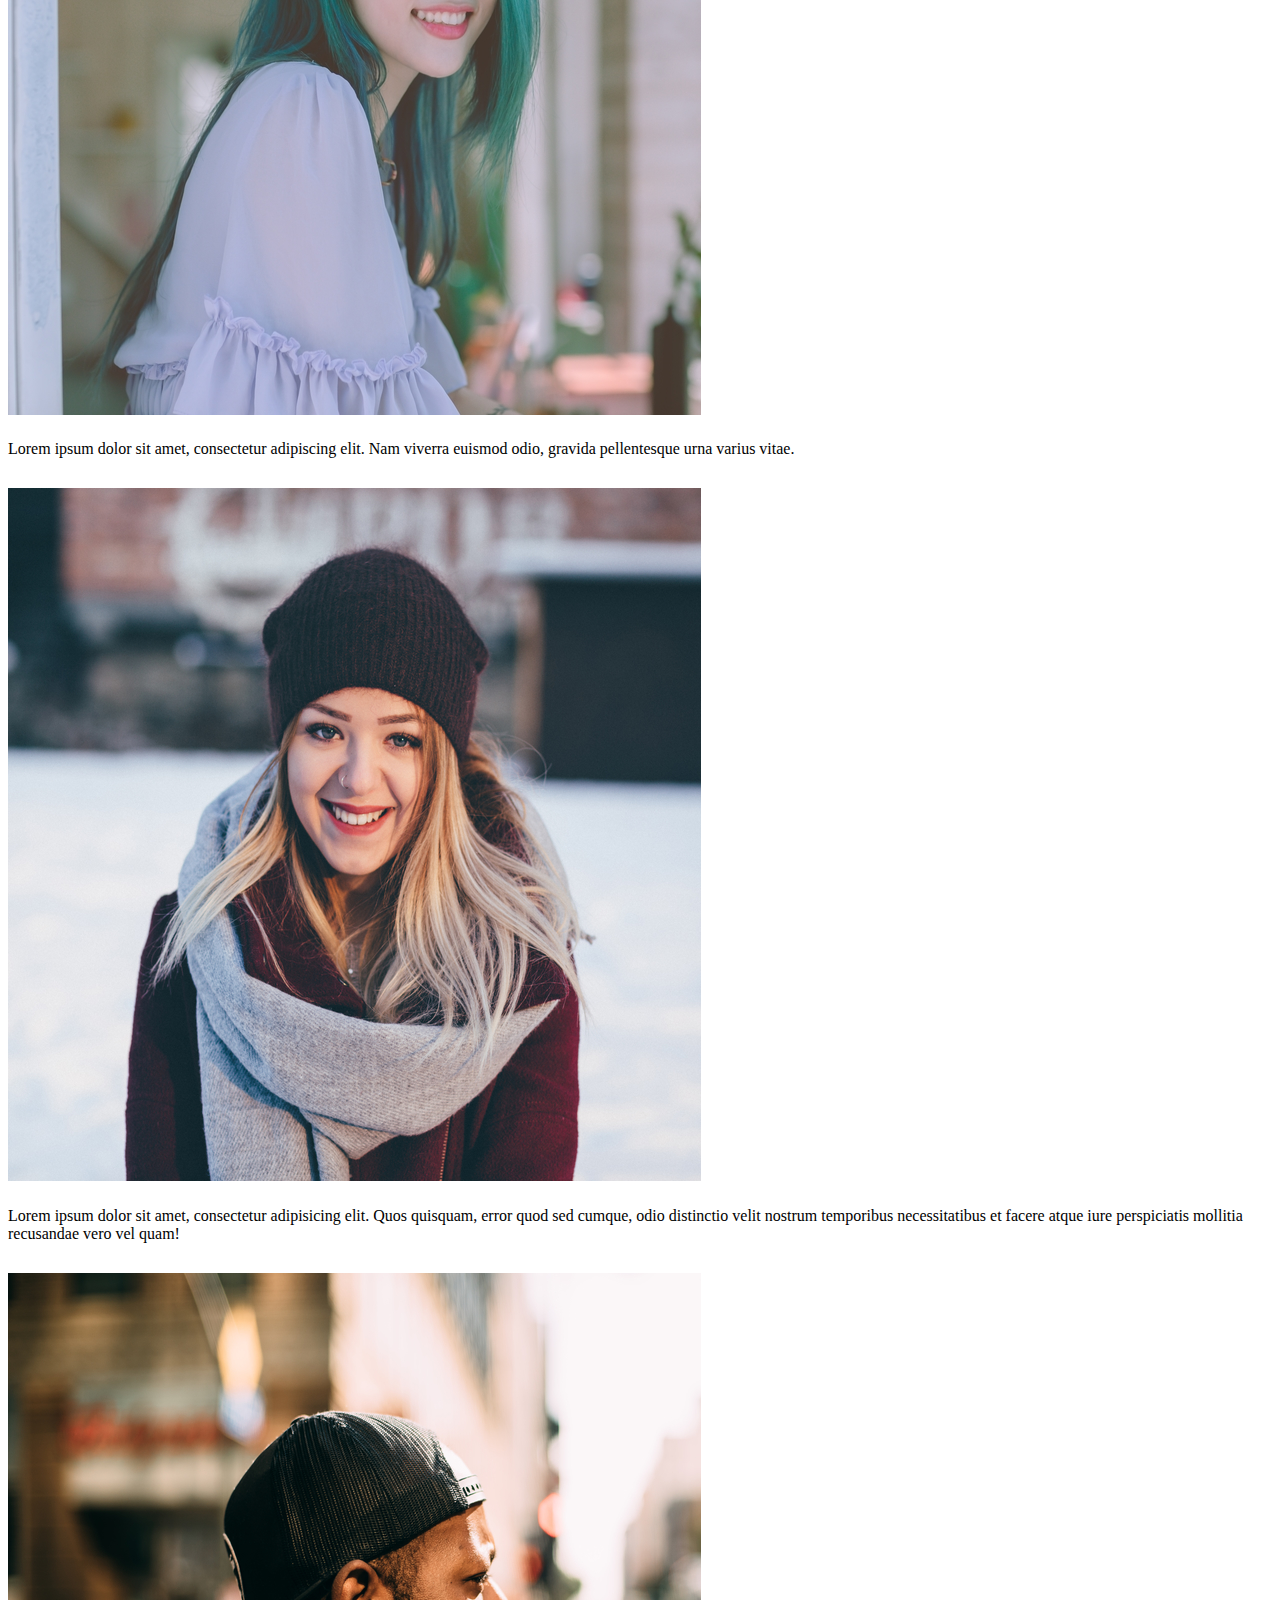
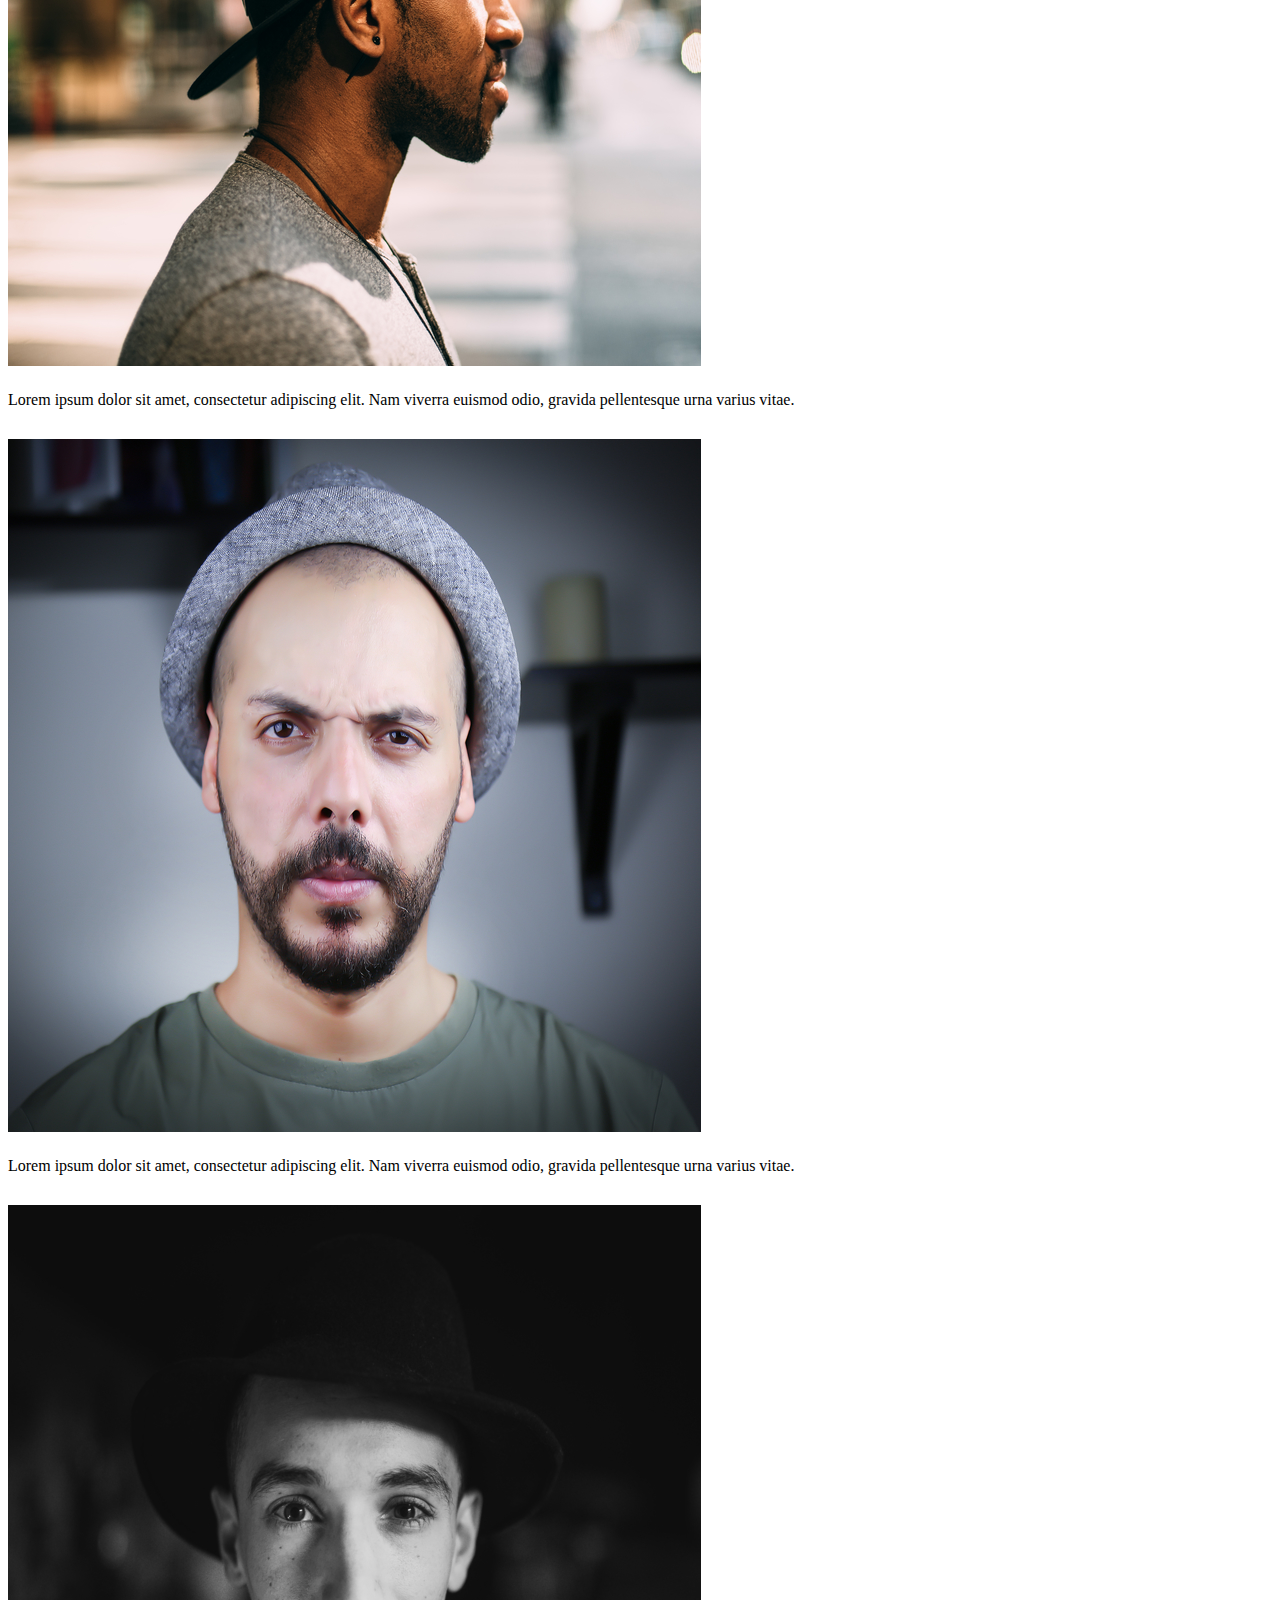
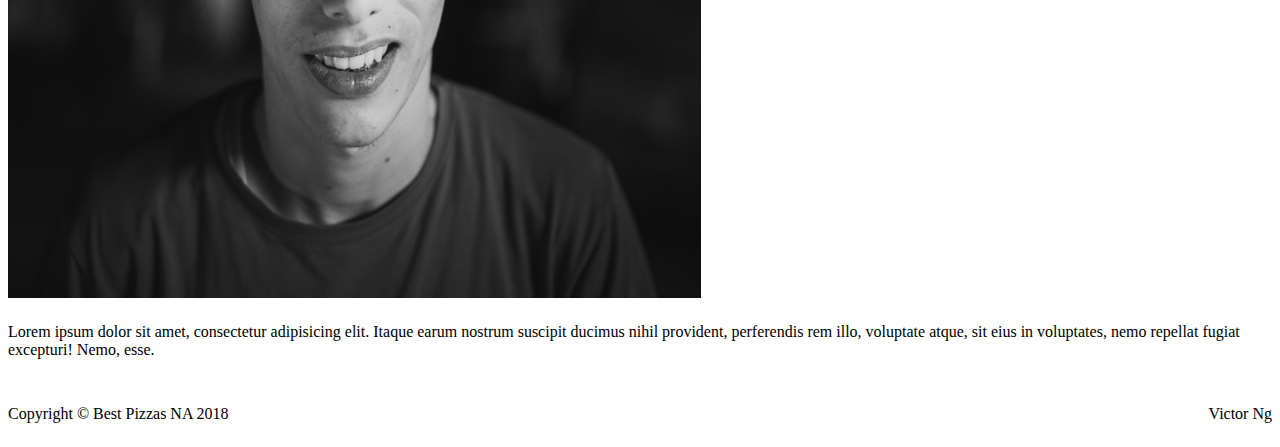
==== commit 58df75a7: "added images of pizza for menu.html, added more customer images" ====
--- a/index.html
+++ b/index.html
@@ -76,7 +76,7 @@
           </div>
         </div>
         <!-- Slide Three -->
-        <div class="carousel-item" style="background-image: url('images/exterior_1900x1262.png')">
+        <div class="carousel-item" style="background-image: url('images/interior2_1900x1238.png')">
           <div class="carousel-caption d-none d-md-block">
             
           </div>
@@ -112,7 +112,7 @@
       <div class="portfolio-item col-sm-6 col-md-4">
         <div class="card h-100">
           <a href="#">
-            <img class="card-img-top" src="images/customer7.png" alt="Customer 7">
+            <img class="card-img-top" src="images/customer9.png" alt="Customer 9">
           </a>
           <div class="card-body">
             <h4 class="card-title">
@@ -154,7 +154,7 @@
             <div class="portfolio-item col-sm-6 col-md-4">
         <div class="card h-100">
           <a href="#">
-            <img class="card-img-top" src="images/customer1.png" alt="Customer 1">
+            <img class="card-img-top" src="images/customer7.png" alt="Customer 7">
           </a>
           <div class="card-body">
             <h4 class="card-title">
--- a/css/style.css
+++ b/css/style.css
@@ -8,3 +8,7 @@
   flex: 0 1 auto;
   
 }
+
+a:active {
+  background-color: white;
+}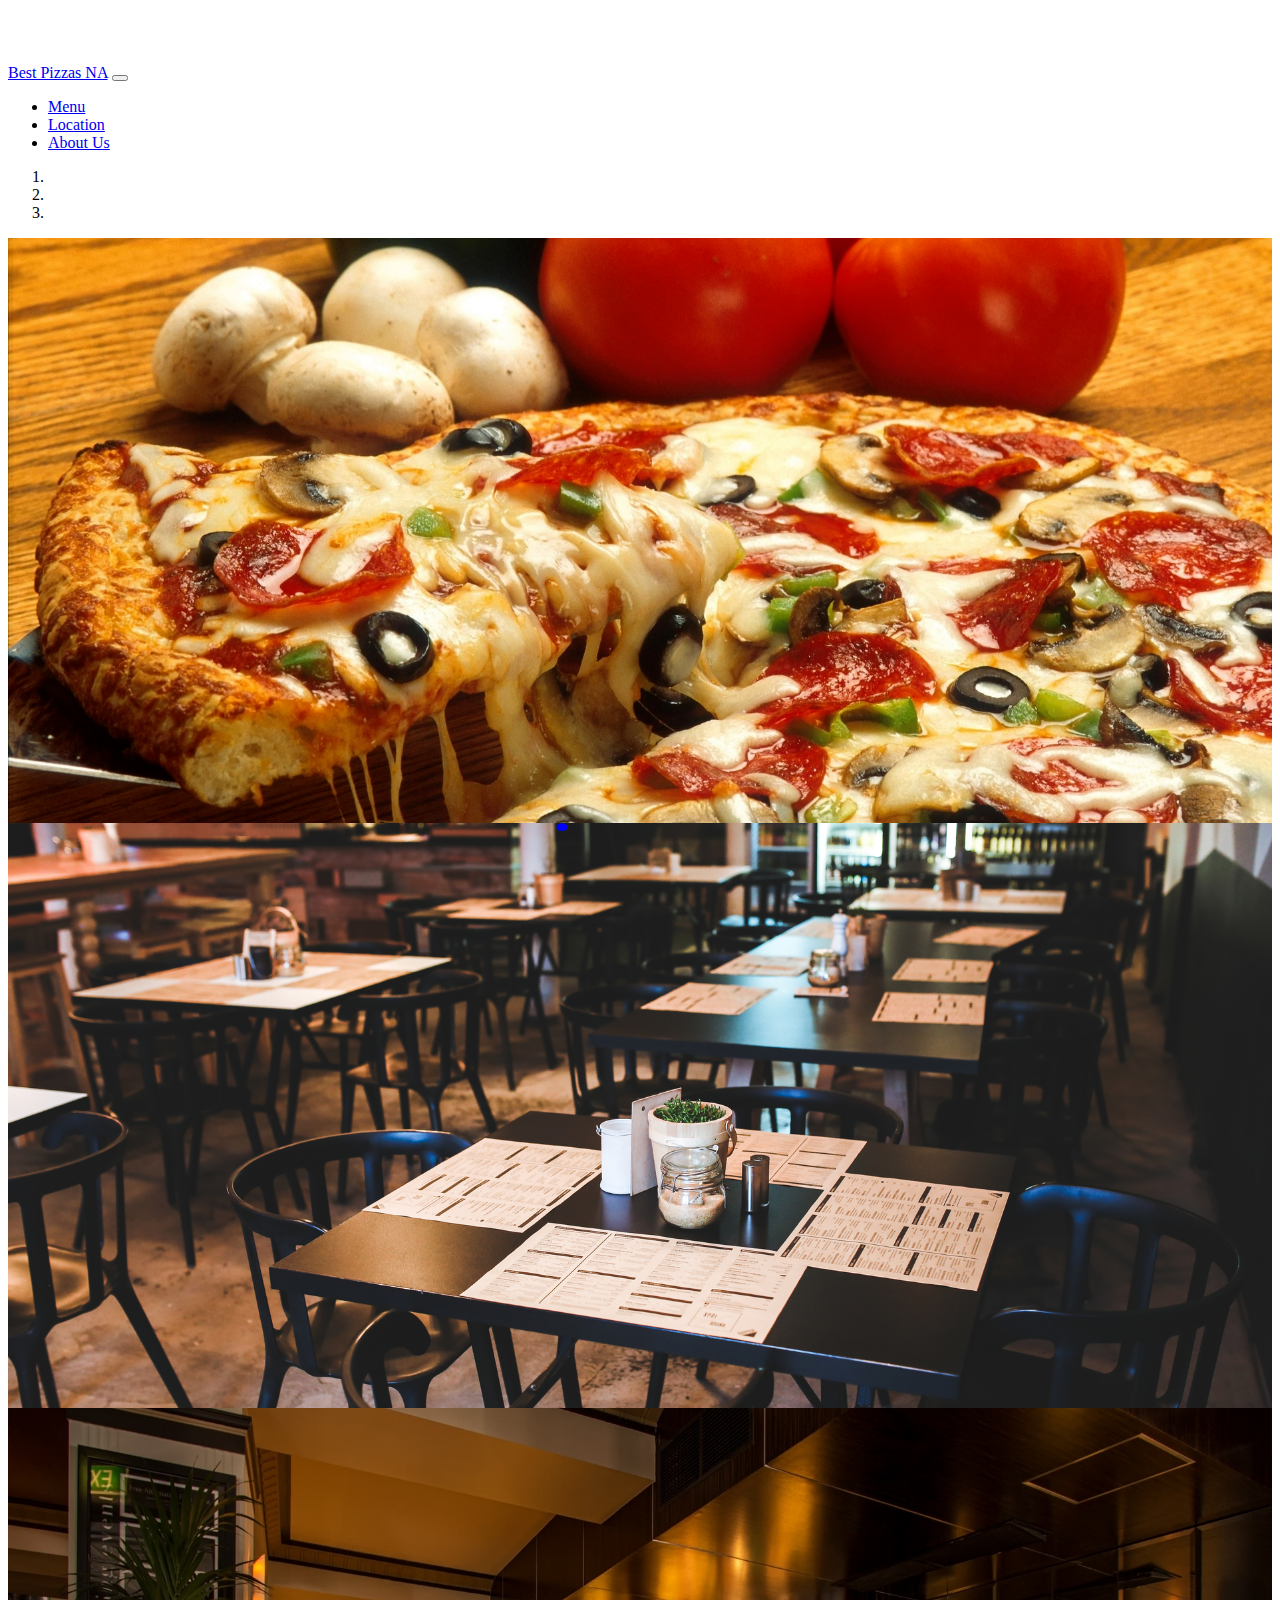
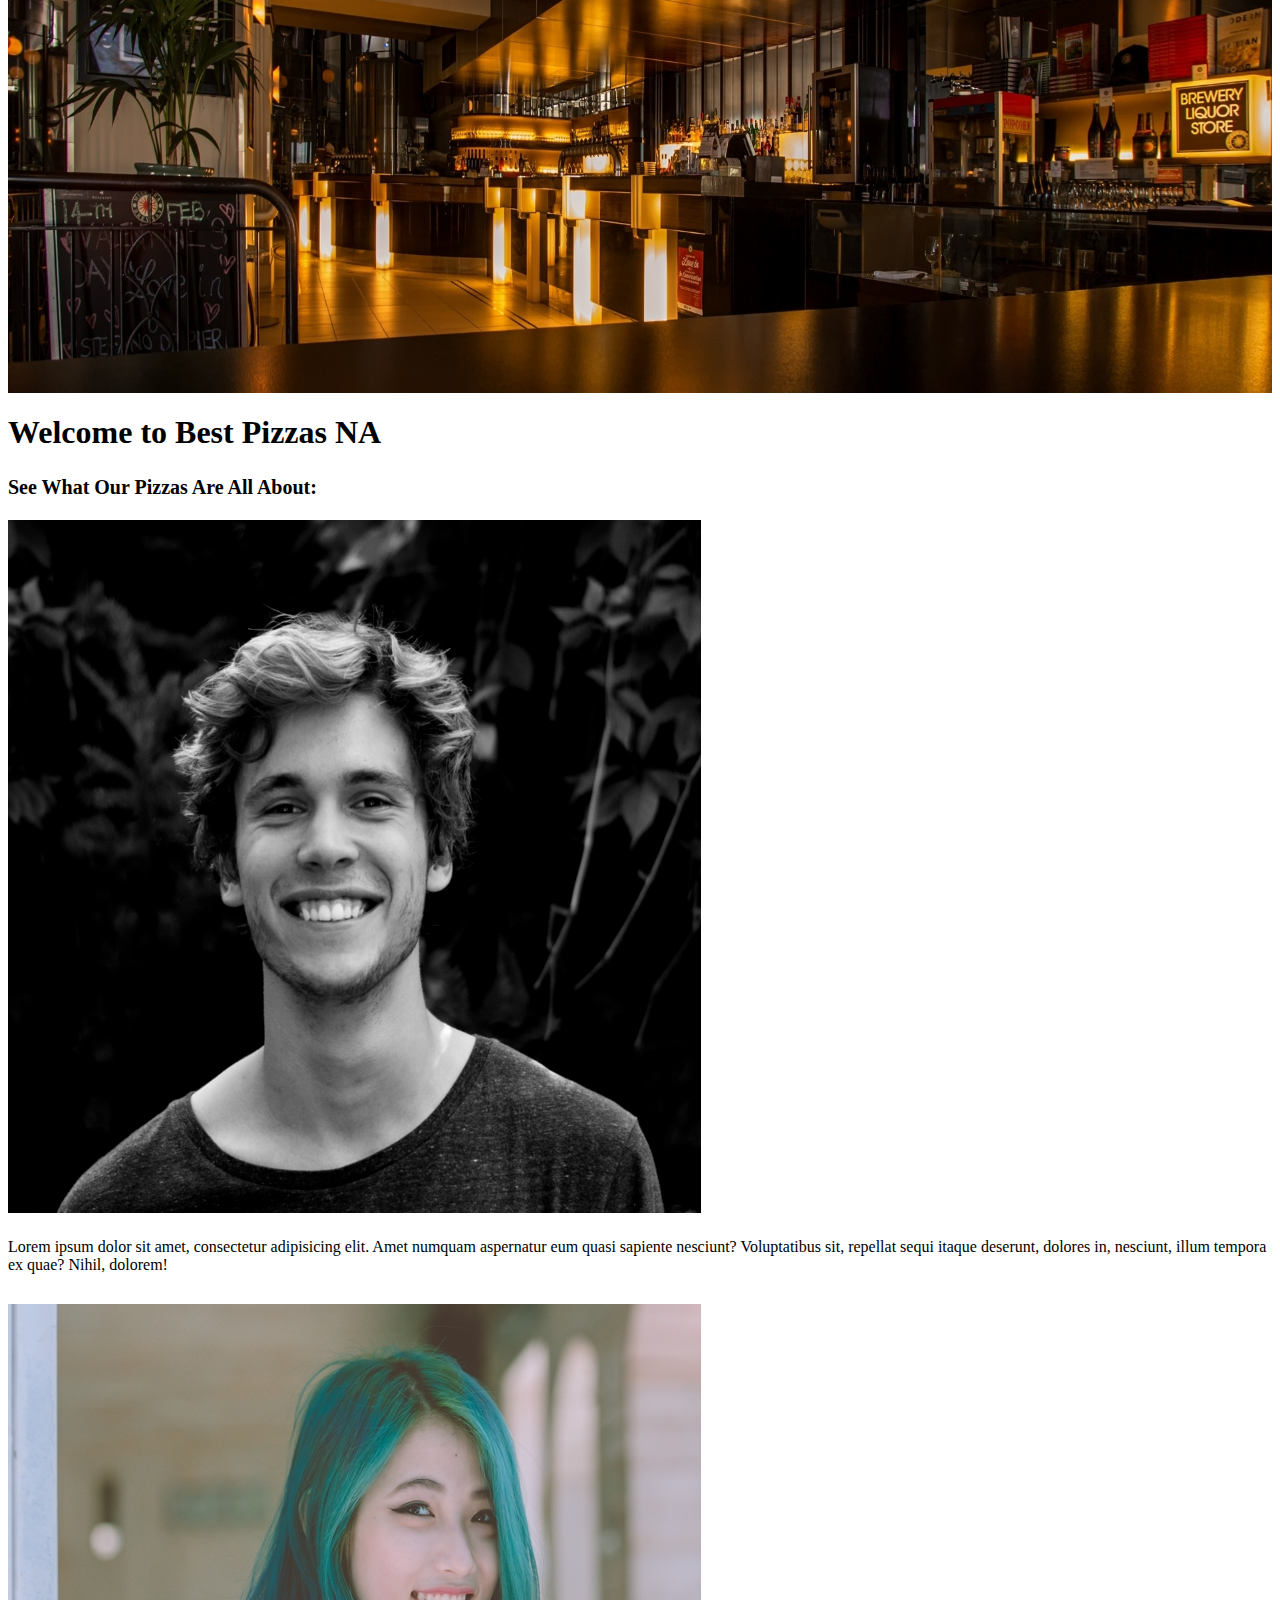
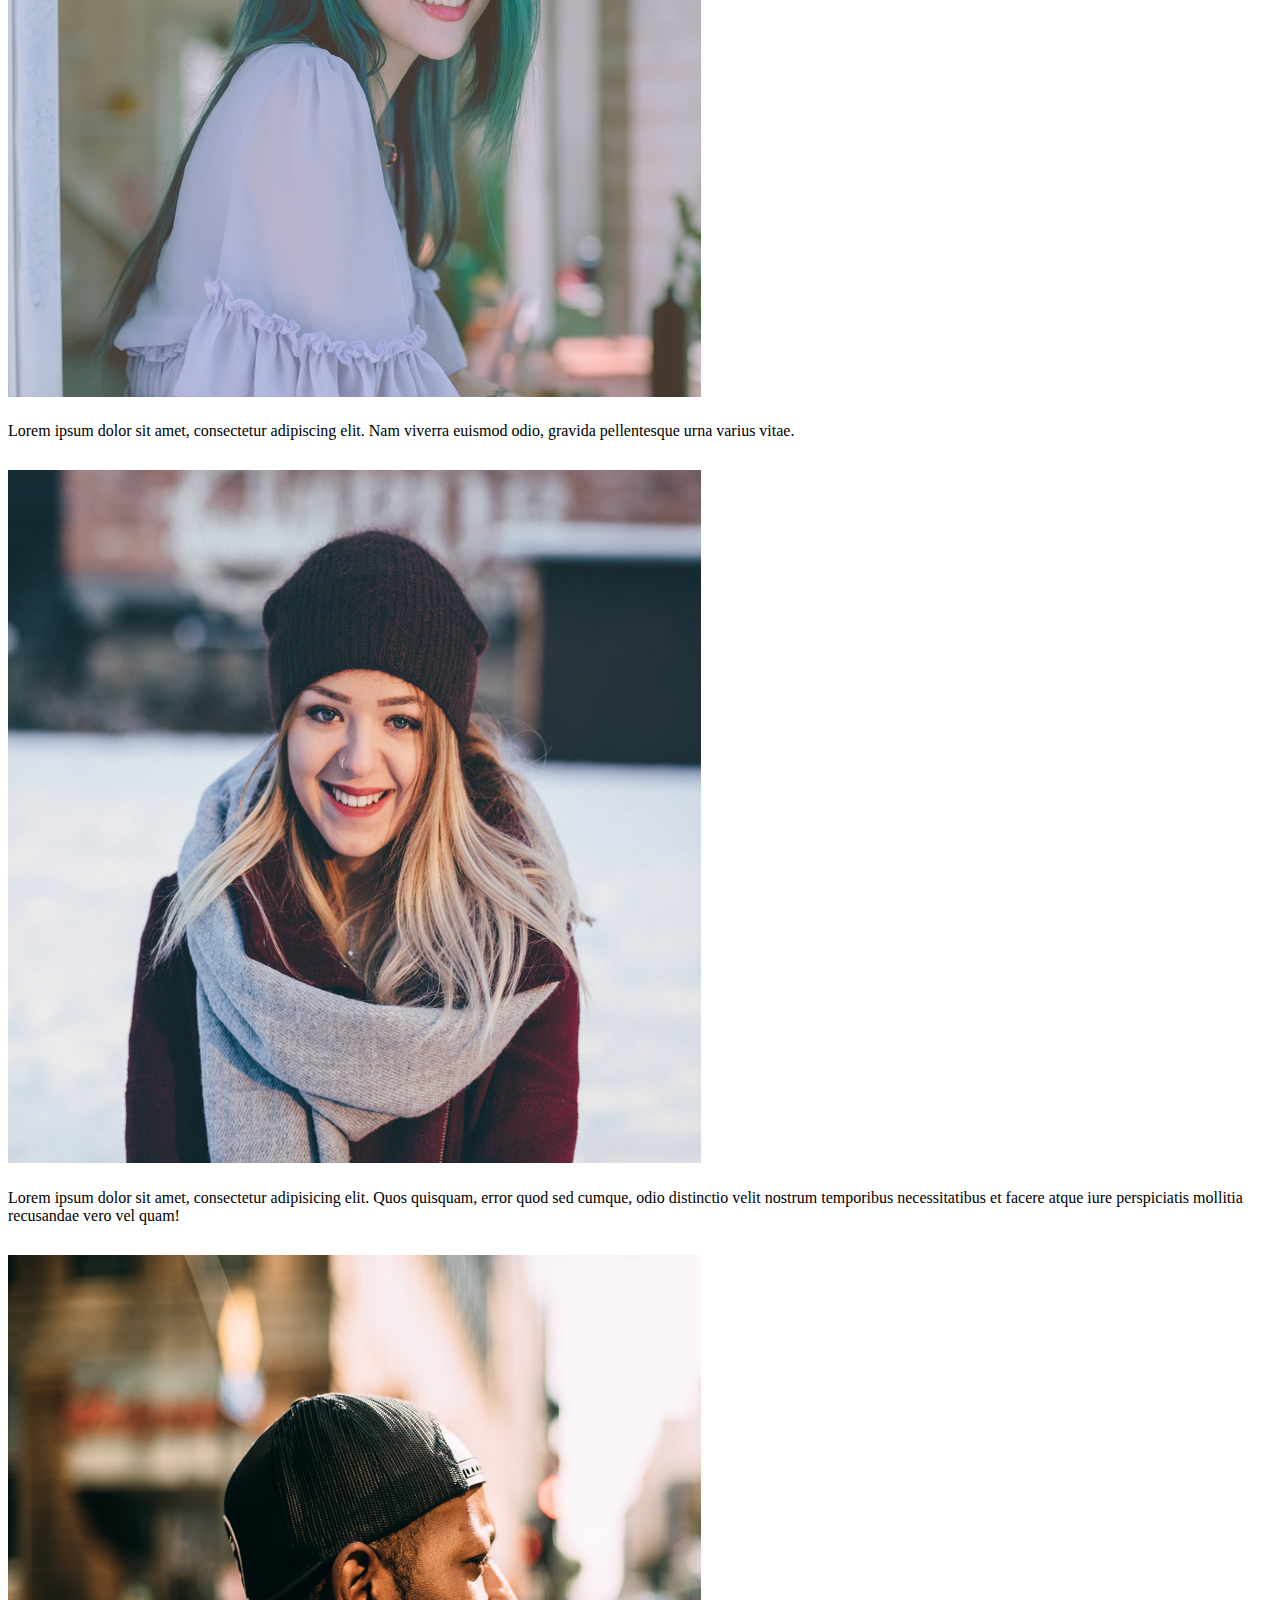
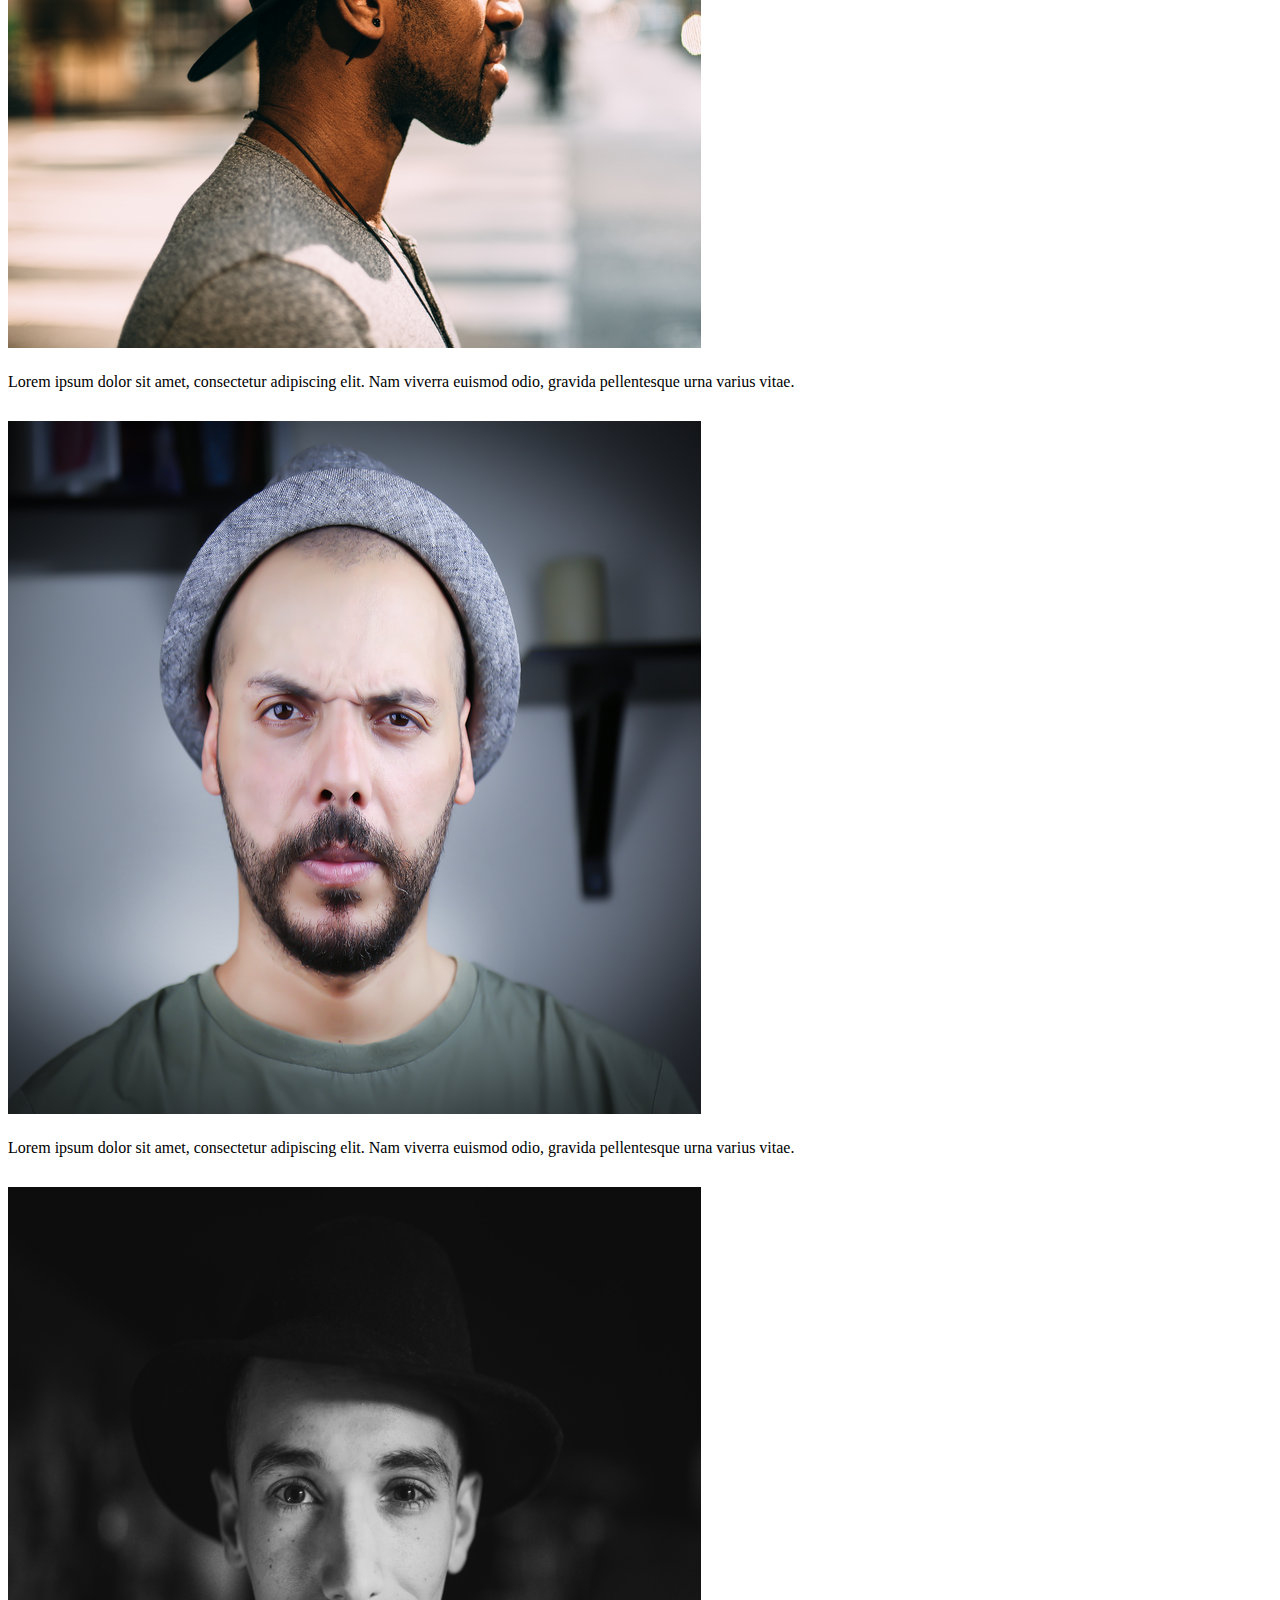
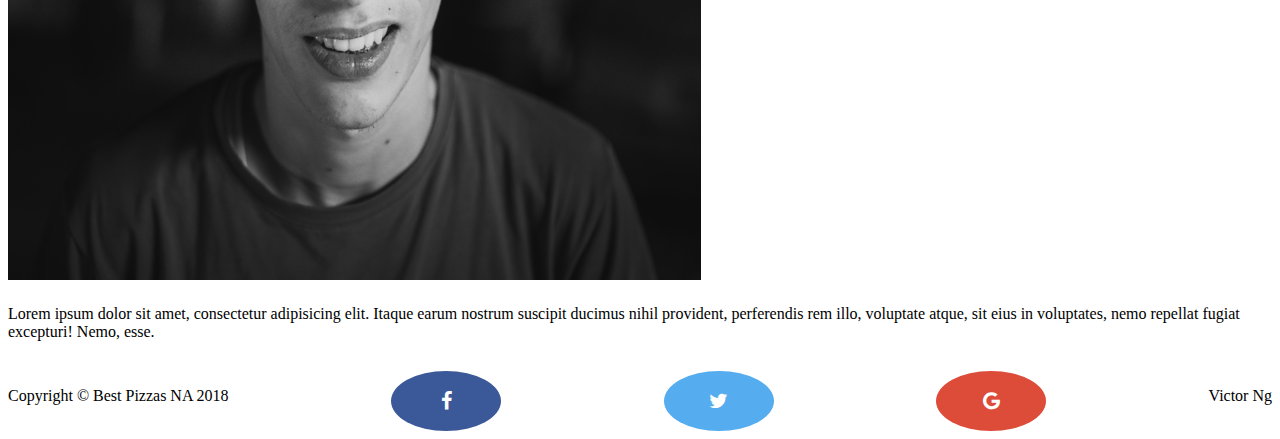
==== commit 93c9d4dd: "added favicon and modified files" ====
--- a/index.html
+++ b/index.html
@@ -13,6 +13,12 @@
 
   <title>Best Pizzas NA</title>
 
+  <!-- Favicon -->
+  <link rel="icon" href="images/favicon.ico" type="image/x-icon">
+  
+  <!-- Font Awesome Social Media Icons -->
+  <link rel="stylesheet" href="https://cdnjs.cloudflare.com/ajax/libs/font-awesome/4.7.0/css/font-awesome.min.css">
+  
   <!-- Bootstrap core CSS -->
   
   
@@ -106,12 +112,12 @@
     <!-- Portfolio Section -->
   
 
-    <h2 class="text-center"><small>What People are Saying About Us</small></h2>
+    <h2 class="text-center"><small>See What Our Pizzas Are All About:</small></h2>
 
     <div class="row">
       <div class="portfolio-item col-sm-6 col-md-4">
         <div class="card h-100">
-          <a href="#">
+          
             <img class="card-img-top" src="images/customer9.png" alt="Customer 9">
           </a>
           <div class="card-body">
@@ -125,7 +131,7 @@
       </div>
       <div class="portfolio-item col-sm-6 col-md-4">
         <div class="card h-100">
-          <a href="#">
+        
             <img class="card-img-top" src="images/customer8.png" alt="Customer 8">
           </a>
           <div class="card-body">
@@ -139,7 +145,7 @@
       </div>
      <div class="portfolio-item col-sm-6 col-md-4">
         <div class="card h-100">
-          <a href="#">
+          
             <img class="card-img-top" src="images/customer3.png" alt="Customer 3">
           </a>
           <div class="card-body">
@@ -153,7 +159,7 @@
       </div>
             <div class="portfolio-item col-sm-6 col-md-4">
         <div class="card h-100">
-          <a href="#">
+       
             <img class="card-img-top" src="images/customer7.png" alt="Customer 7">
           </a>
           <div class="card-body">
@@ -167,7 +173,7 @@
       </div>
       <div class="portfolio-item col-sm-6 col-md-4">
         <div class="card h-100">
-          <a href="#">
+       
             <img class="card-img-top" src="images/customer5.png" alt="Customer 5">
           </a>
           <div class="card-body">
@@ -181,7 +187,7 @@
       </div>
       <div class="portfolio-item col-sm-6 col-md-4">
         <div class="card h-100">
-          <a href="#">
+     
             <img class="card-img-top" src="images/customer6.png" alt="Customer 6">
           </a>
           <div class="card-body">
@@ -206,6 +212,10 @@
     <div class="container">
       <div class="flexbox-footer">         
       <p class="flexbox-footer-item text-white">Copyright &copy; Best Pizzas NA 2018</p>
+        <a href="www.facebook.com" class="fa fa-facebook"></a>
+        <a href="www.twitter.com" class="fa fa-twitter"></a>
+        <a href="www.google.com" class="fa fa-google"></a>
+      
       <p class="flexbox-footer-item text-white">Victor Ng</p>
         </div>
        </div>
--- a/css/modern-business.css
+++ b/css/modern-business.css
@@ -39,3 +39,43 @@
   
 }
 
+.jumbotron ul {
+  list-style-type: none;
+}
+
+.fa {
+    padding: 20px;
+    font-size: 20px;
+    width: 70px;
+    text-align: center;
+    text-decoration: none;
+    border-radius: 50%;
+    color: white;
+    
+}
+
+.fa:hover {
+    opacity: 0.5;
+    text-decoration: none;
+    color: white;
+}
+
+
+
+/* Facebook */
+.fa-facebook {
+    background: #3B5998;
+    color: white;
+}
+
+/* Twitter */
+.fa-twitter {
+    background: #55ACEE;
+    color: white;
+}
+
+/* Google */
+.fa-google {
+  background: #dd4b39;
+  color: white;
+}--- a/css/style.css
+++ b/css/style.css
@@ -9,6 +9,39 @@
   
 }
 
-a:active {
-  background-color: white;
+.fa {
+    padding: 20px;
+    font-size: 20px;
+    width: 70px;
+    text-align: center;
+    text-decoration: none;
+    border-radius: 50%;
+    color: white;
+    
+}
+
+.fa:hover {
+    opacity: 0.5;
+    text-decoration: none;
+    color: white;
+}
+
+
+
+/* Facebook */
+.fa-facebook {
+    background: #3B5998;
+    color: white;
+}
+
+/* Twitter */
+.fa-twitter {
+    background: #55ACEE;
+    color: white;
+}
+
+/* Google */
+.fa-google {
+  background: #dd4b39;
+  color: white;
 }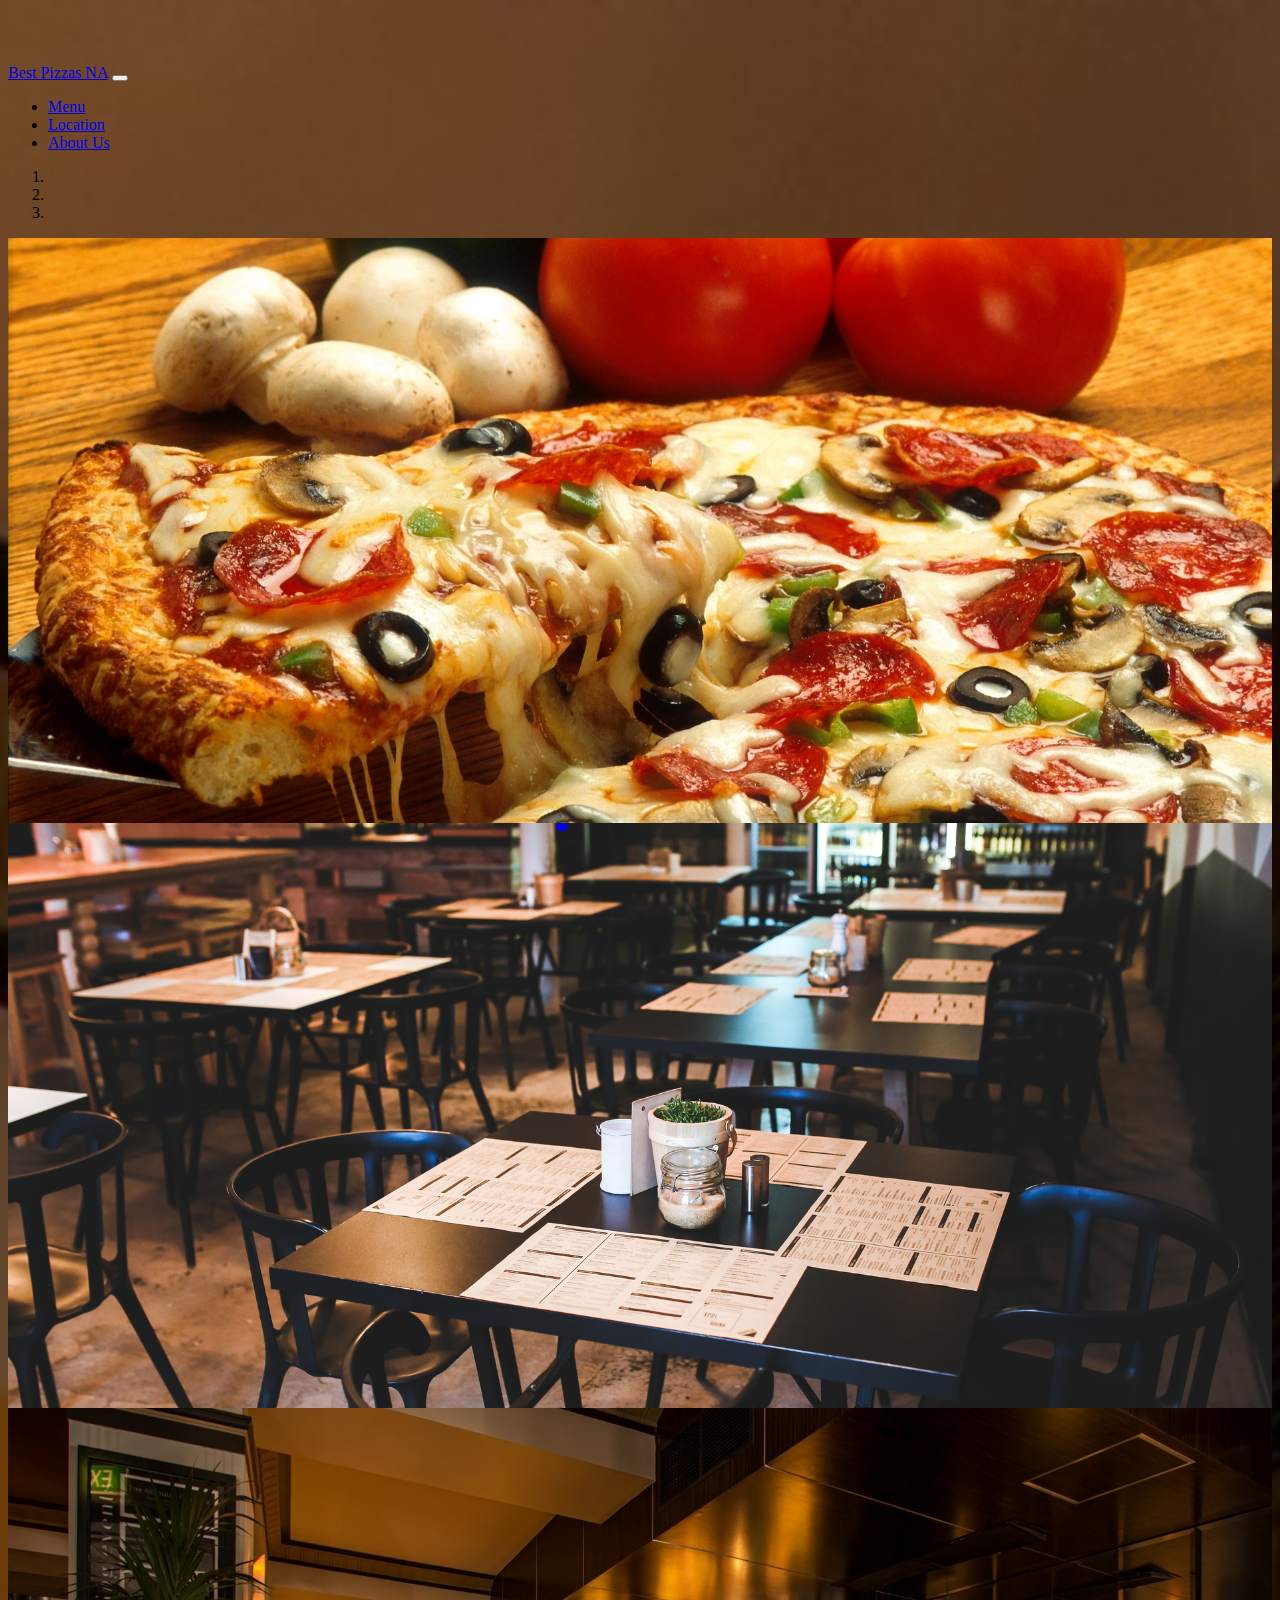
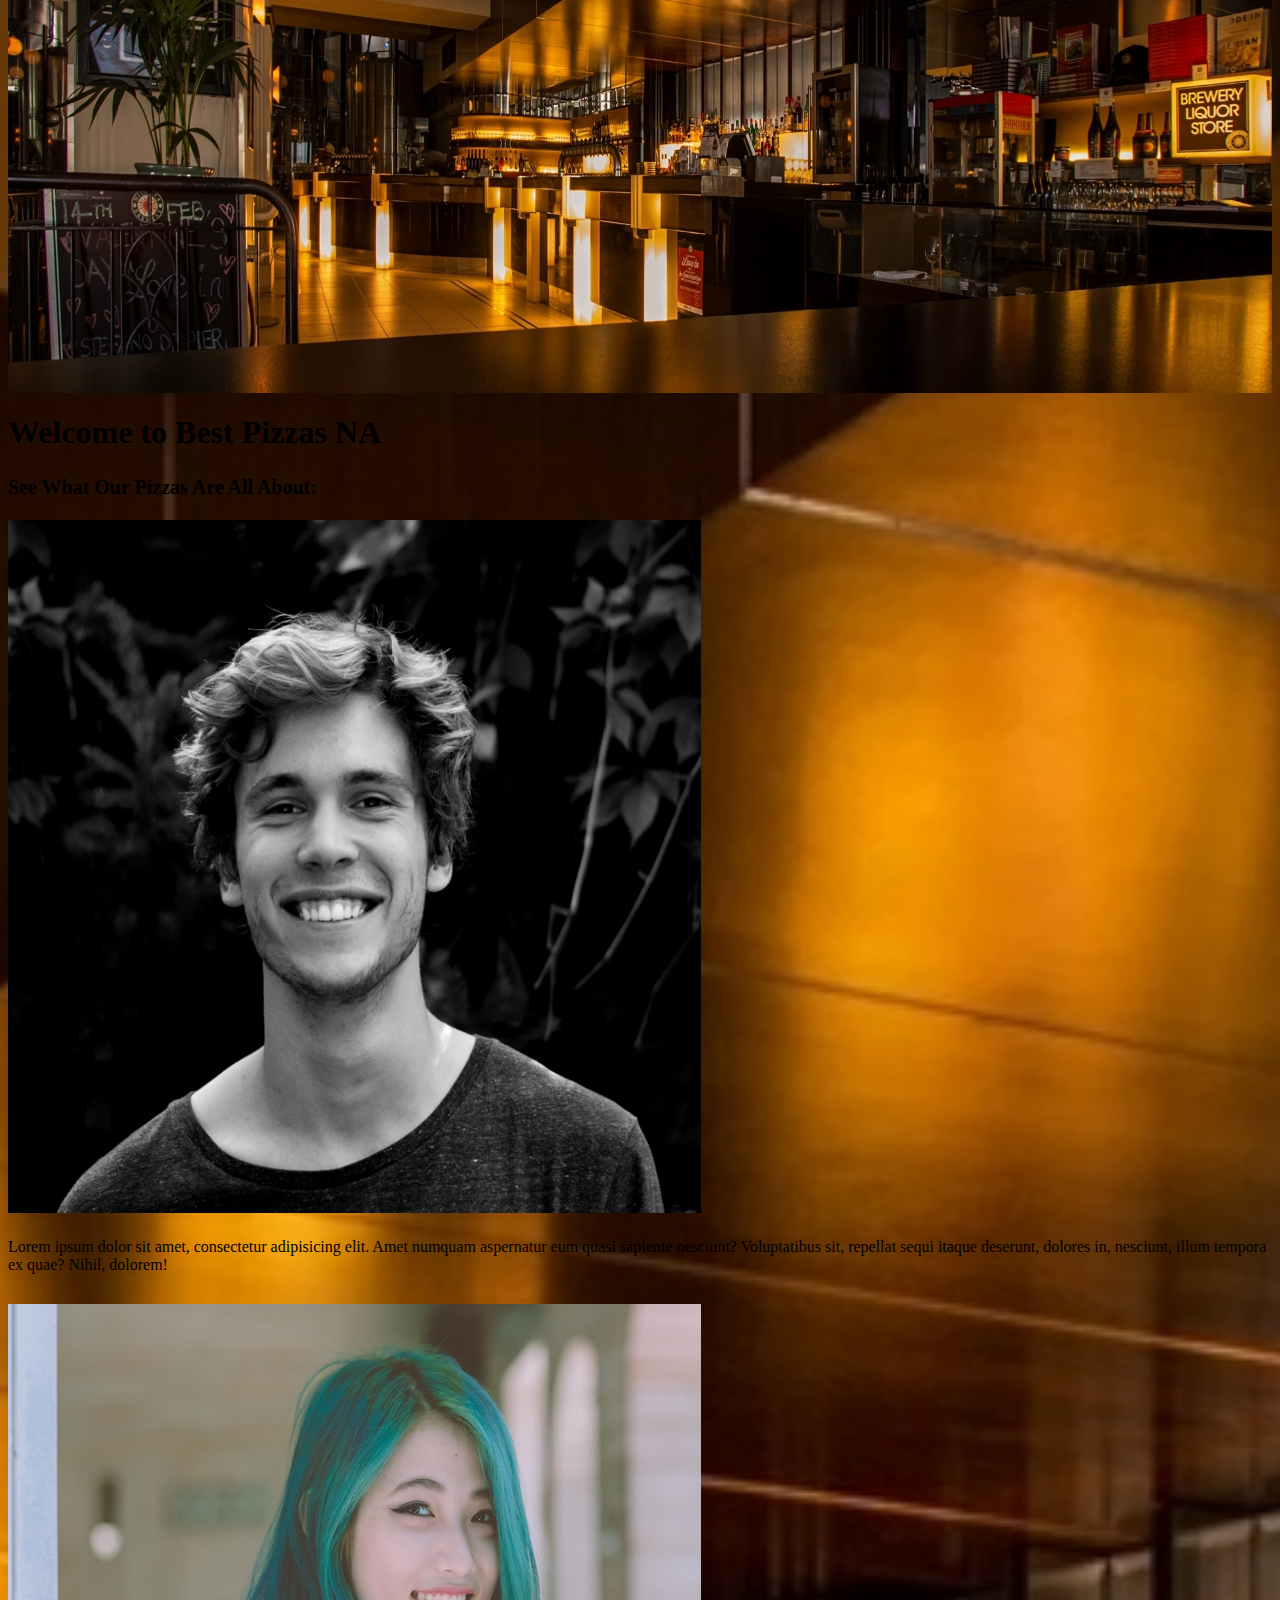
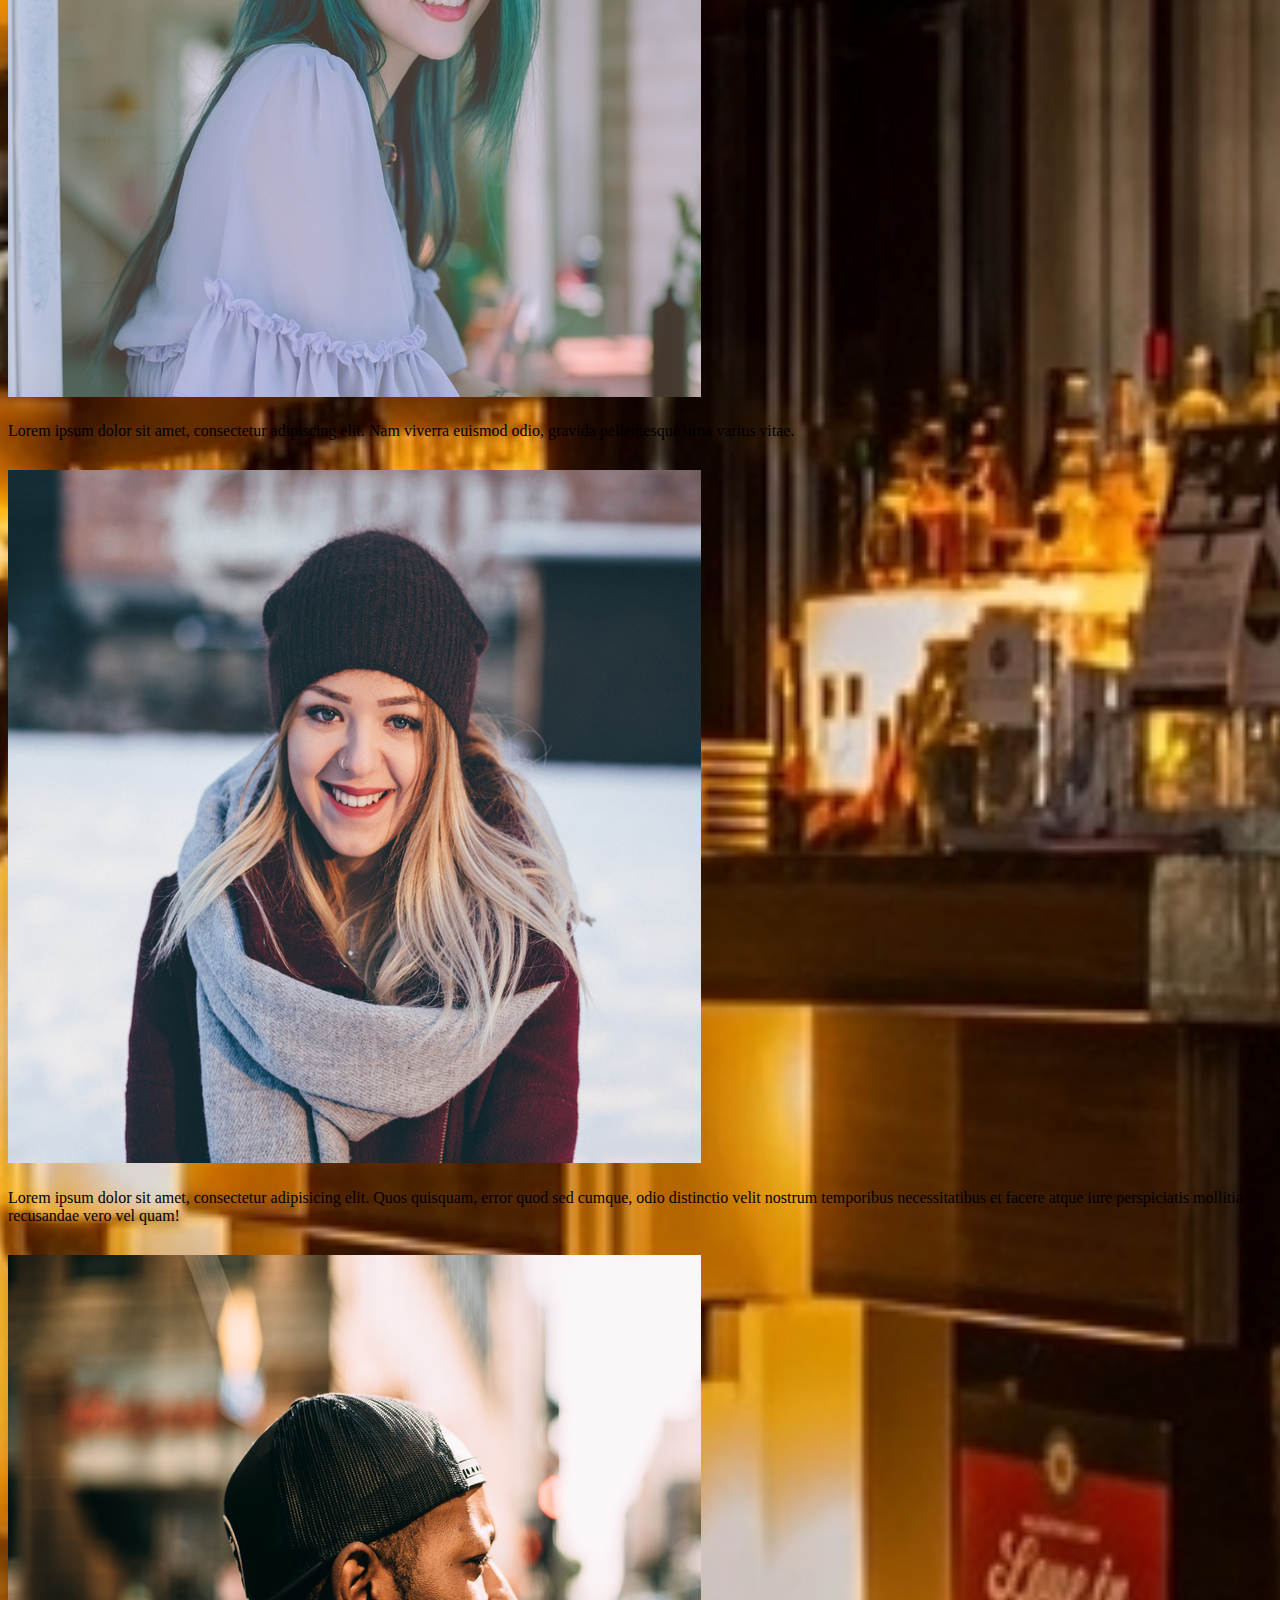
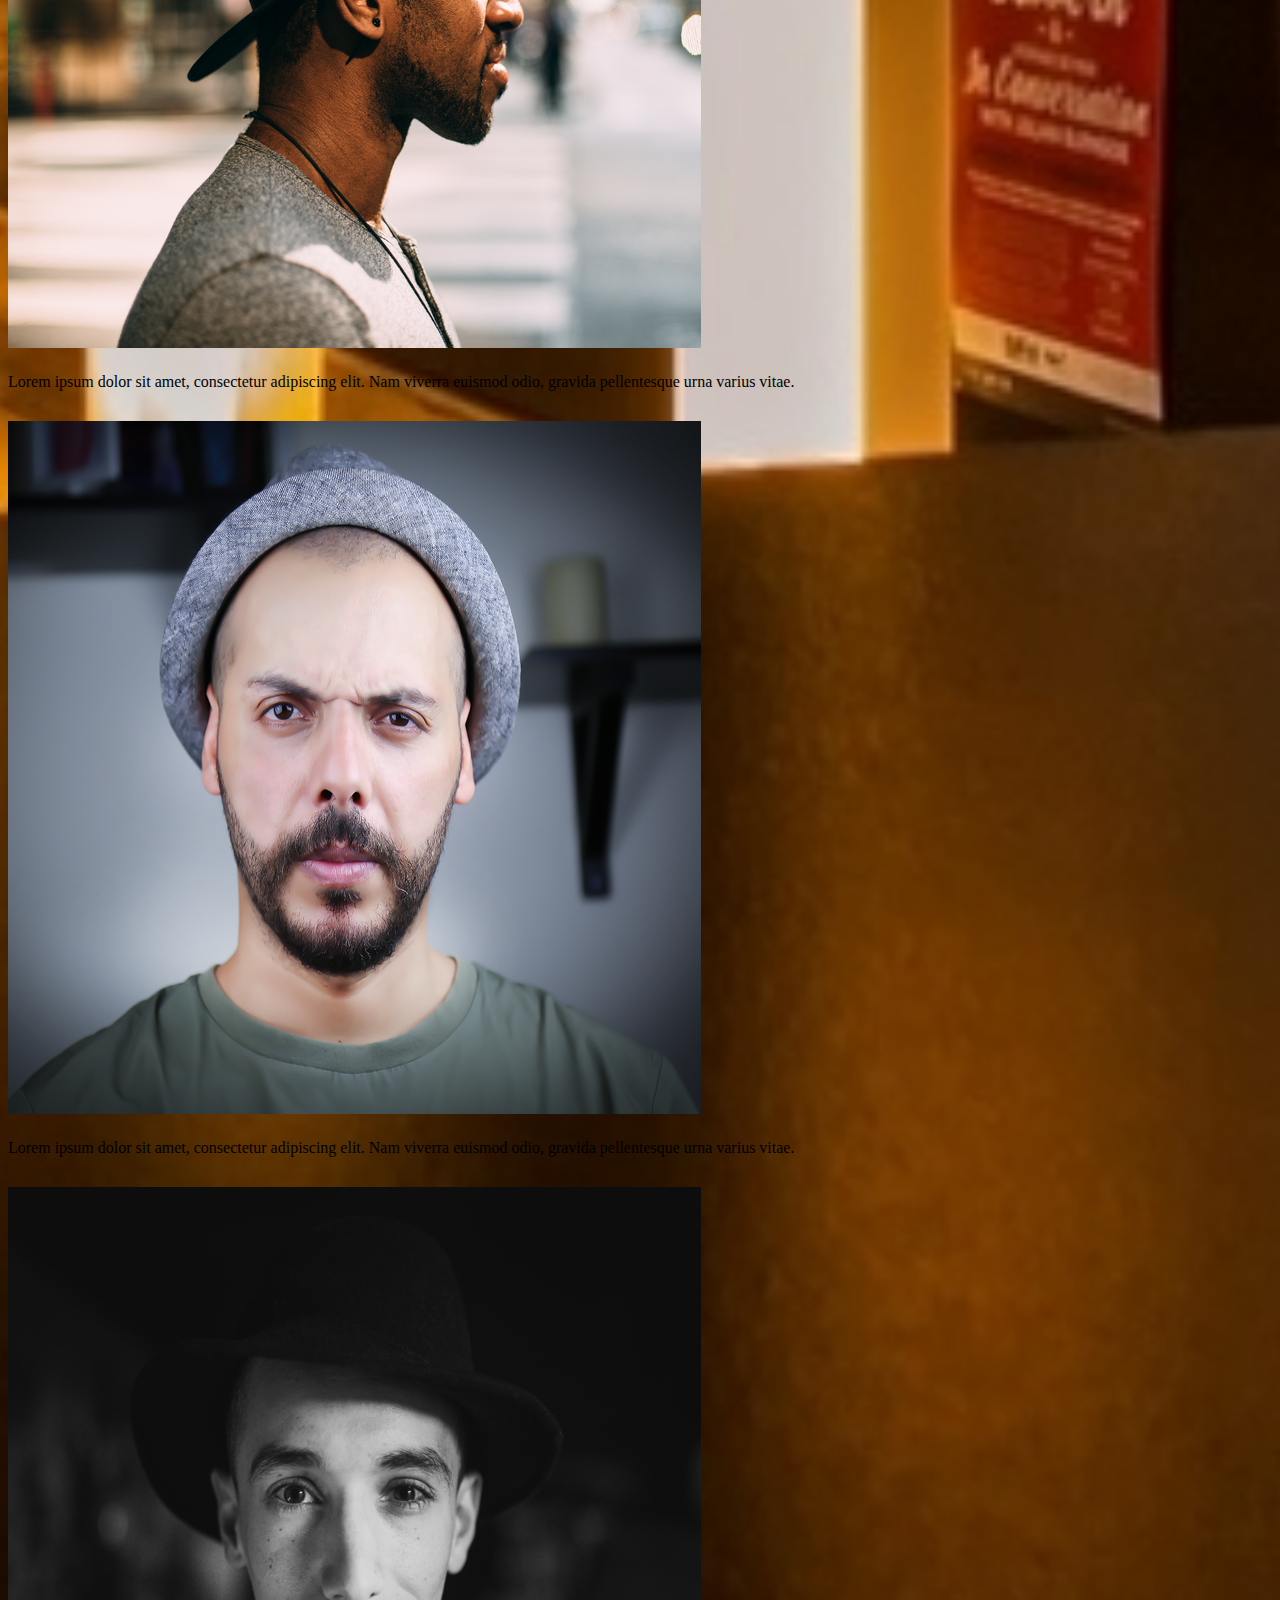
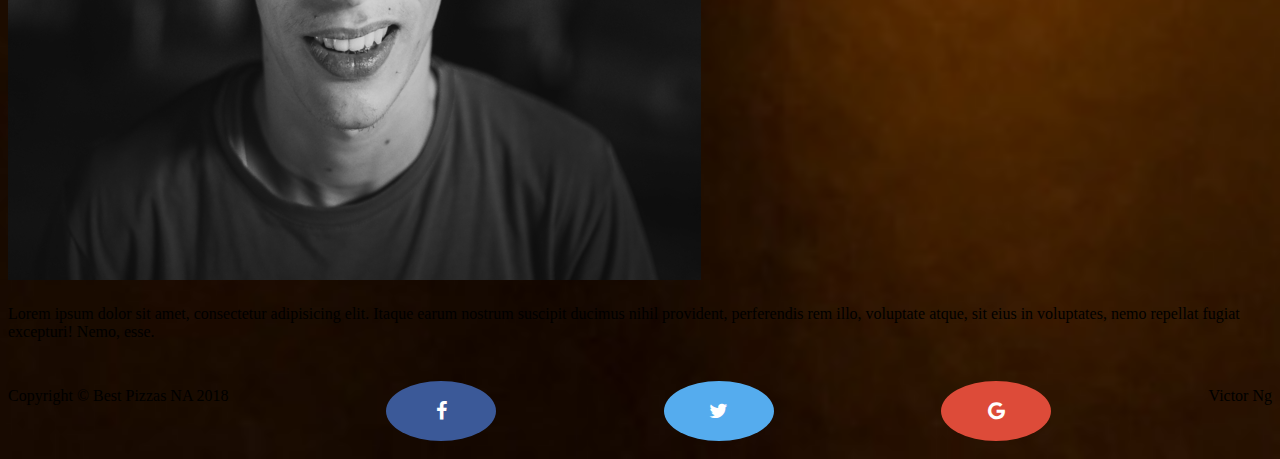
==== commit c243d590: "added background photo and mediq query code" ====
--- a/index.html
+++ b/index.html
@@ -212,9 +212,9 @@
     <div class="container">
       <div class="flexbox-footer">         
       <p class="flexbox-footer-item text-white">Copyright &copy; Best Pizzas NA 2018</p>
-        <a href="www.facebook.com" class="fa fa-facebook"></a>
-        <a href="www.twitter.com" class="fa fa-twitter"></a>
-        <a href="www.google.com" class="fa fa-google"></a>
+        <a href="#" class="fa fa-facebook"></a>
+        <a href="#" class="fa fa-twitter"></a>
+        <a href="#" class="fa fa-google"></a>
       
       <p class="flexbox-footer-item text-white">Victor Ng</p>
         </div>
--- a/css/modern-business.css
+++ b/css/modern-business.css
@@ -78,4 +78,32 @@
 .fa-google {
   background: #dd4b39;
   color: white;
+}
+
+/* s */
+@media (min-width: 576px) {
+  .fa {  padding: 20px;
+    font-size: 15px;
+    width: 50px;
+    text-align: center;
+    text-decoration: none;
+    border-radius: 50%;
+    color: white;
+    margin: 10px;
+  
+  }
+}
+
+/* s */
+@media (min-width: 576px) {
+  .fa {  padding: 20px;
+    font-size: 15px;
+    width: 50px;
+    text-align: center;
+    text-decoration: none;
+    border-radius: 50%;
+    color: white;
+    margin: 10px;
+  
+  }
 }--- a/css/style.css
+++ b/css/style.css
@@ -44,4 +44,58 @@
 .fa-google {
   background: #dd4b39;
   color: white;
-}+}
+
+
+/* xs */
+@media (min-width: 320px) {
+  .fa {  padding-top: 10px;
+    padding-left: 10px;
+    font-size: 15px;
+    width: 30px;
+    text-align: center;
+    text-decoration: none;
+    border-radius: 50%;
+    color: white;
+    margin: 5px; 
+  
+  }
+}
+
+
+/* s */
+@media (min-width: 576px) {
+  .fa {  padding: 20px;
+    font-size: 15px;
+    width: 50px;
+    text-align: center;
+    text-decoration: none;
+    border-radius: 50%;
+    color: white;
+    margin: 10px;
+  
+  }
+}
+
+/* m */
+@media (min-width: 768px) {
+  .fa {
+    padding: 20px;
+    font-size: 20px;
+    width: 70px;
+    text-align: center;
+    text-decoration: none;
+    border-radius: 50%;
+    color: white;
+    
+  }
+ 
+}
+
+ body {
+    background-image: url(../images/interior2_1900x1238.png);
+    background-repeat: no-repeat;
+   background-position: center center;
+   background-size: cover;
+   
+  }
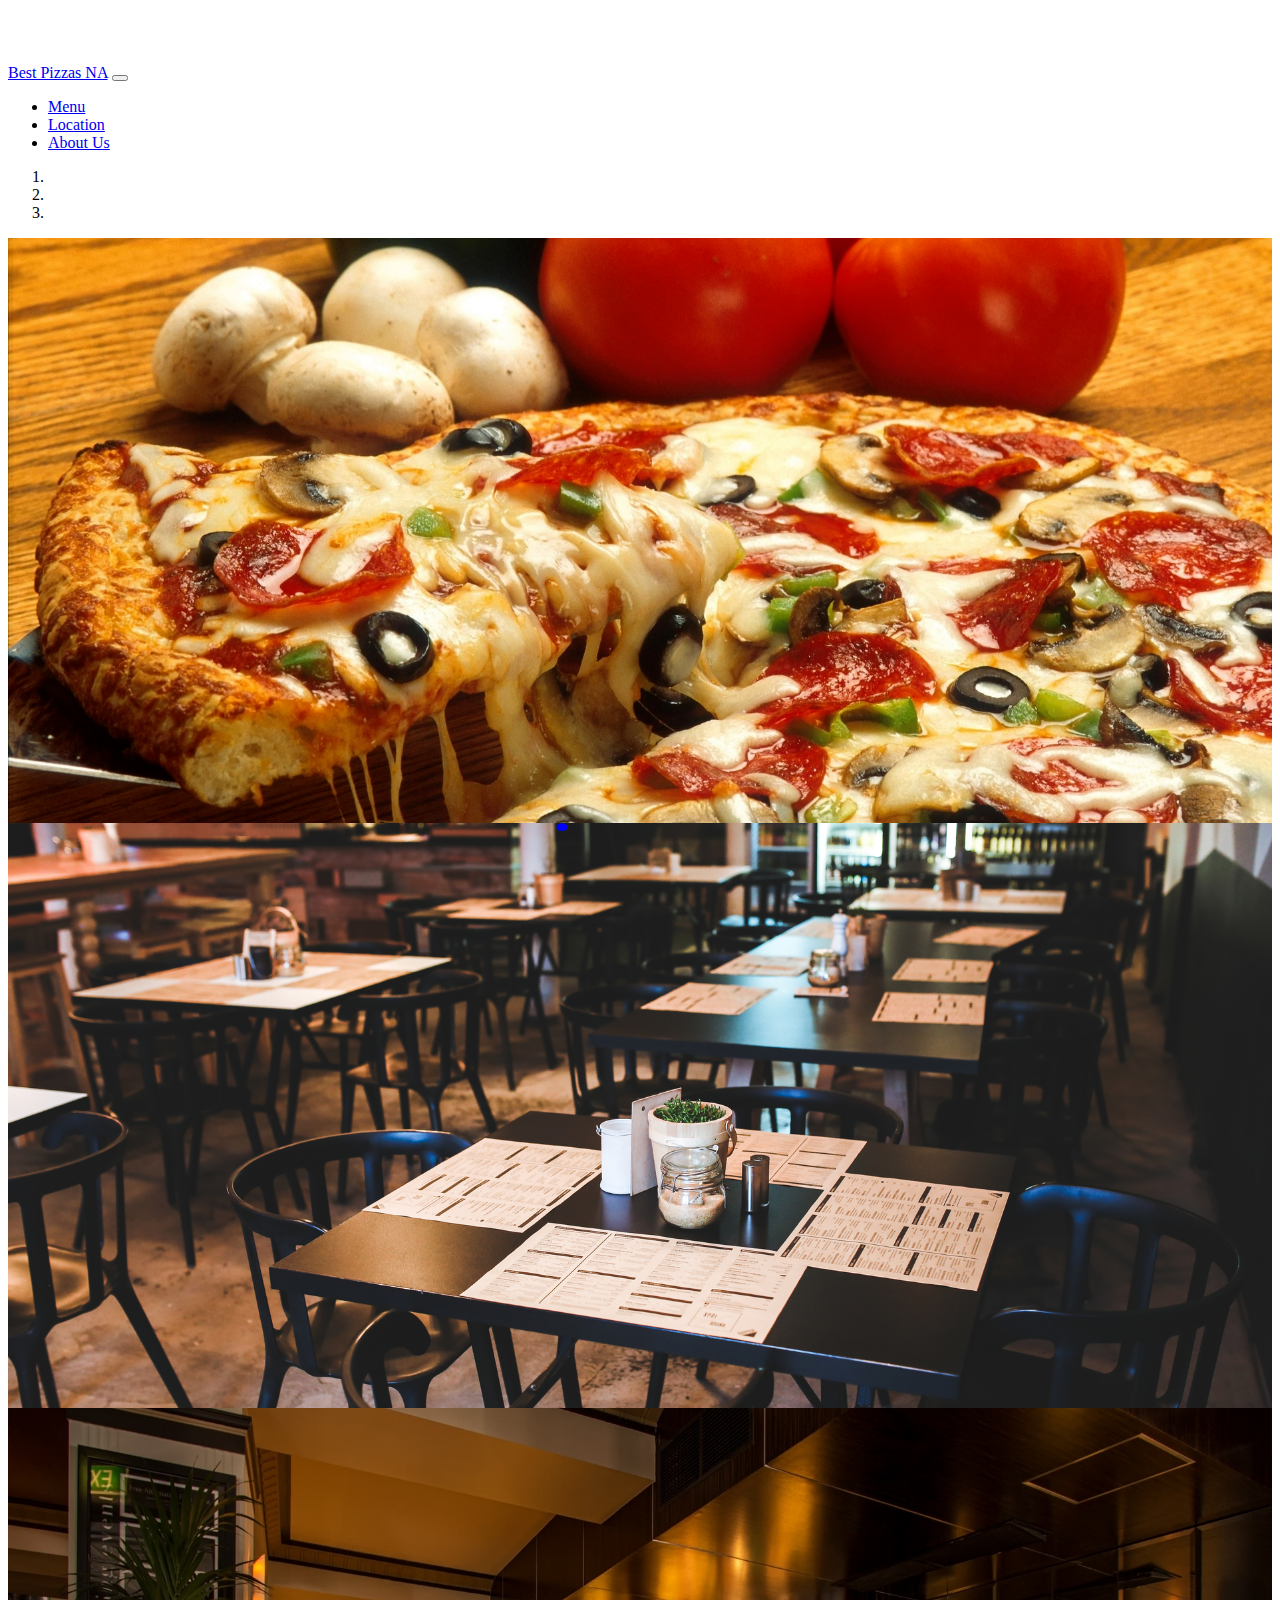
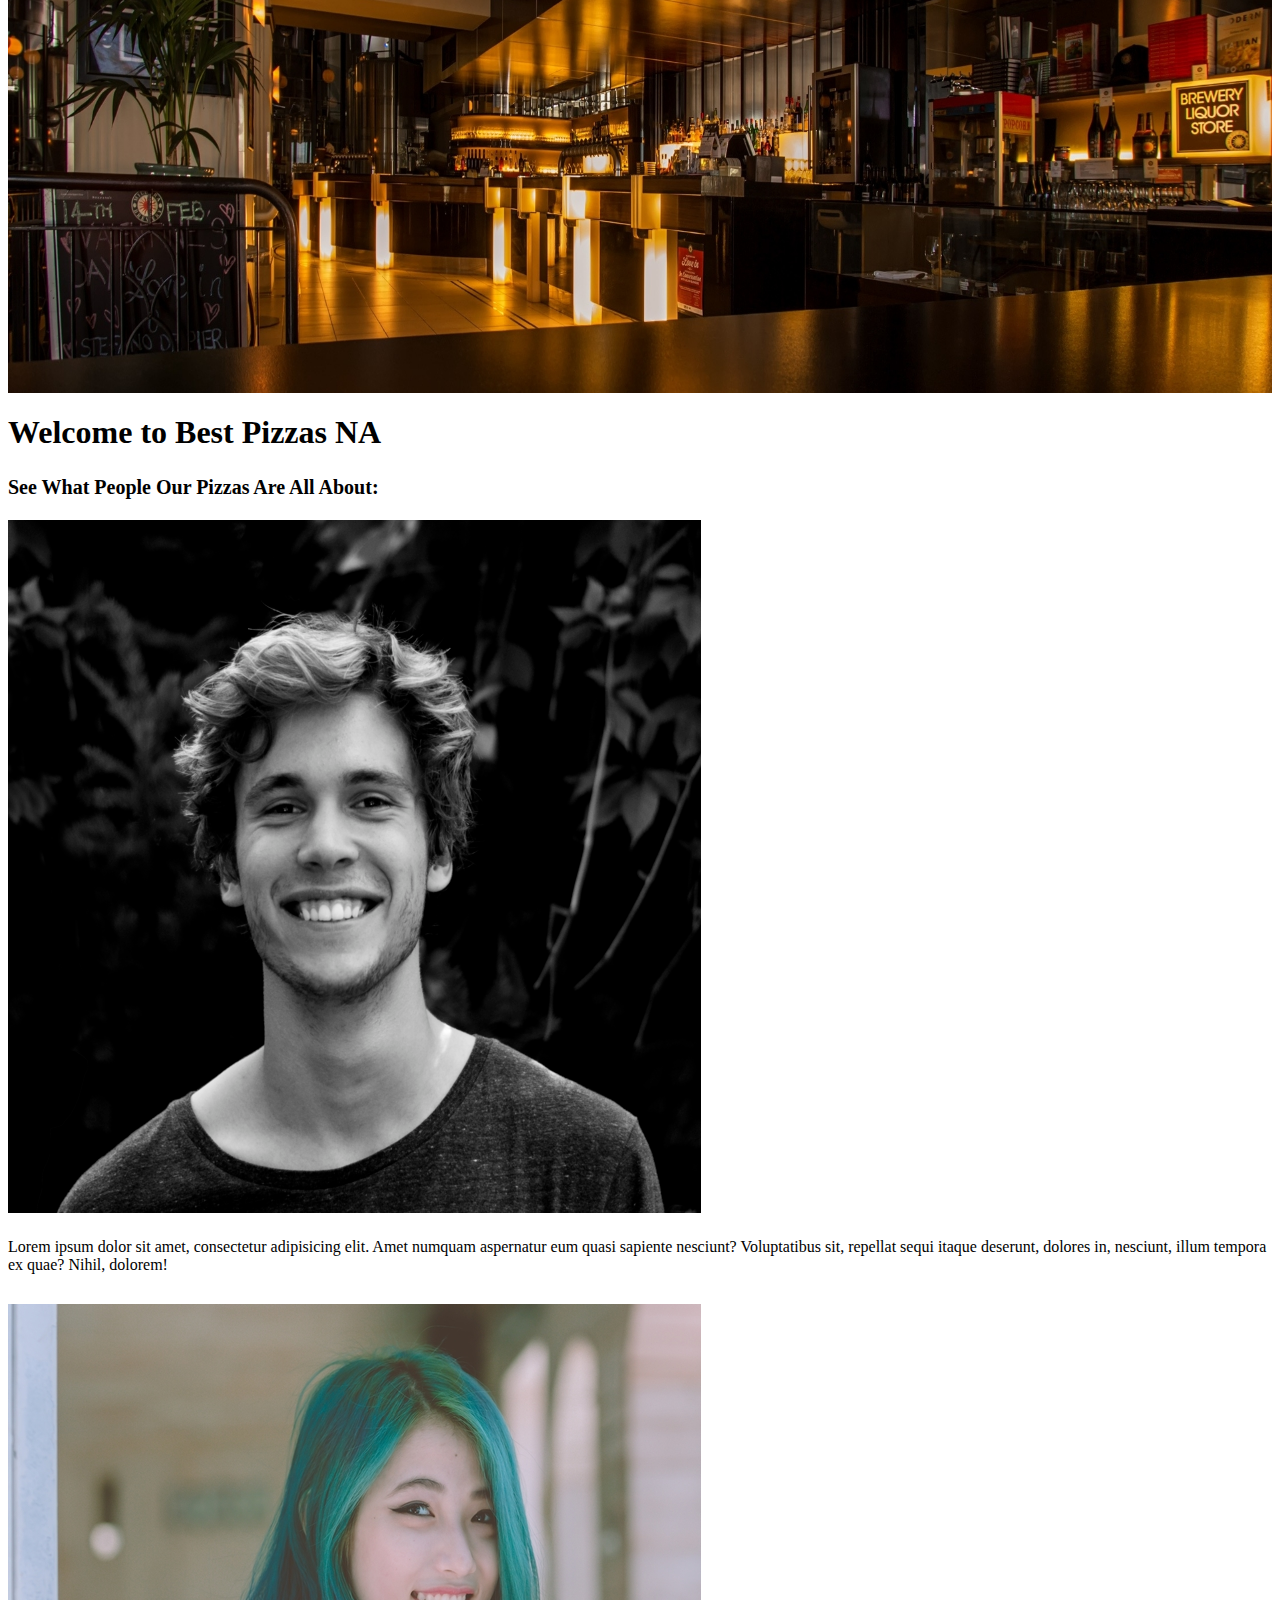
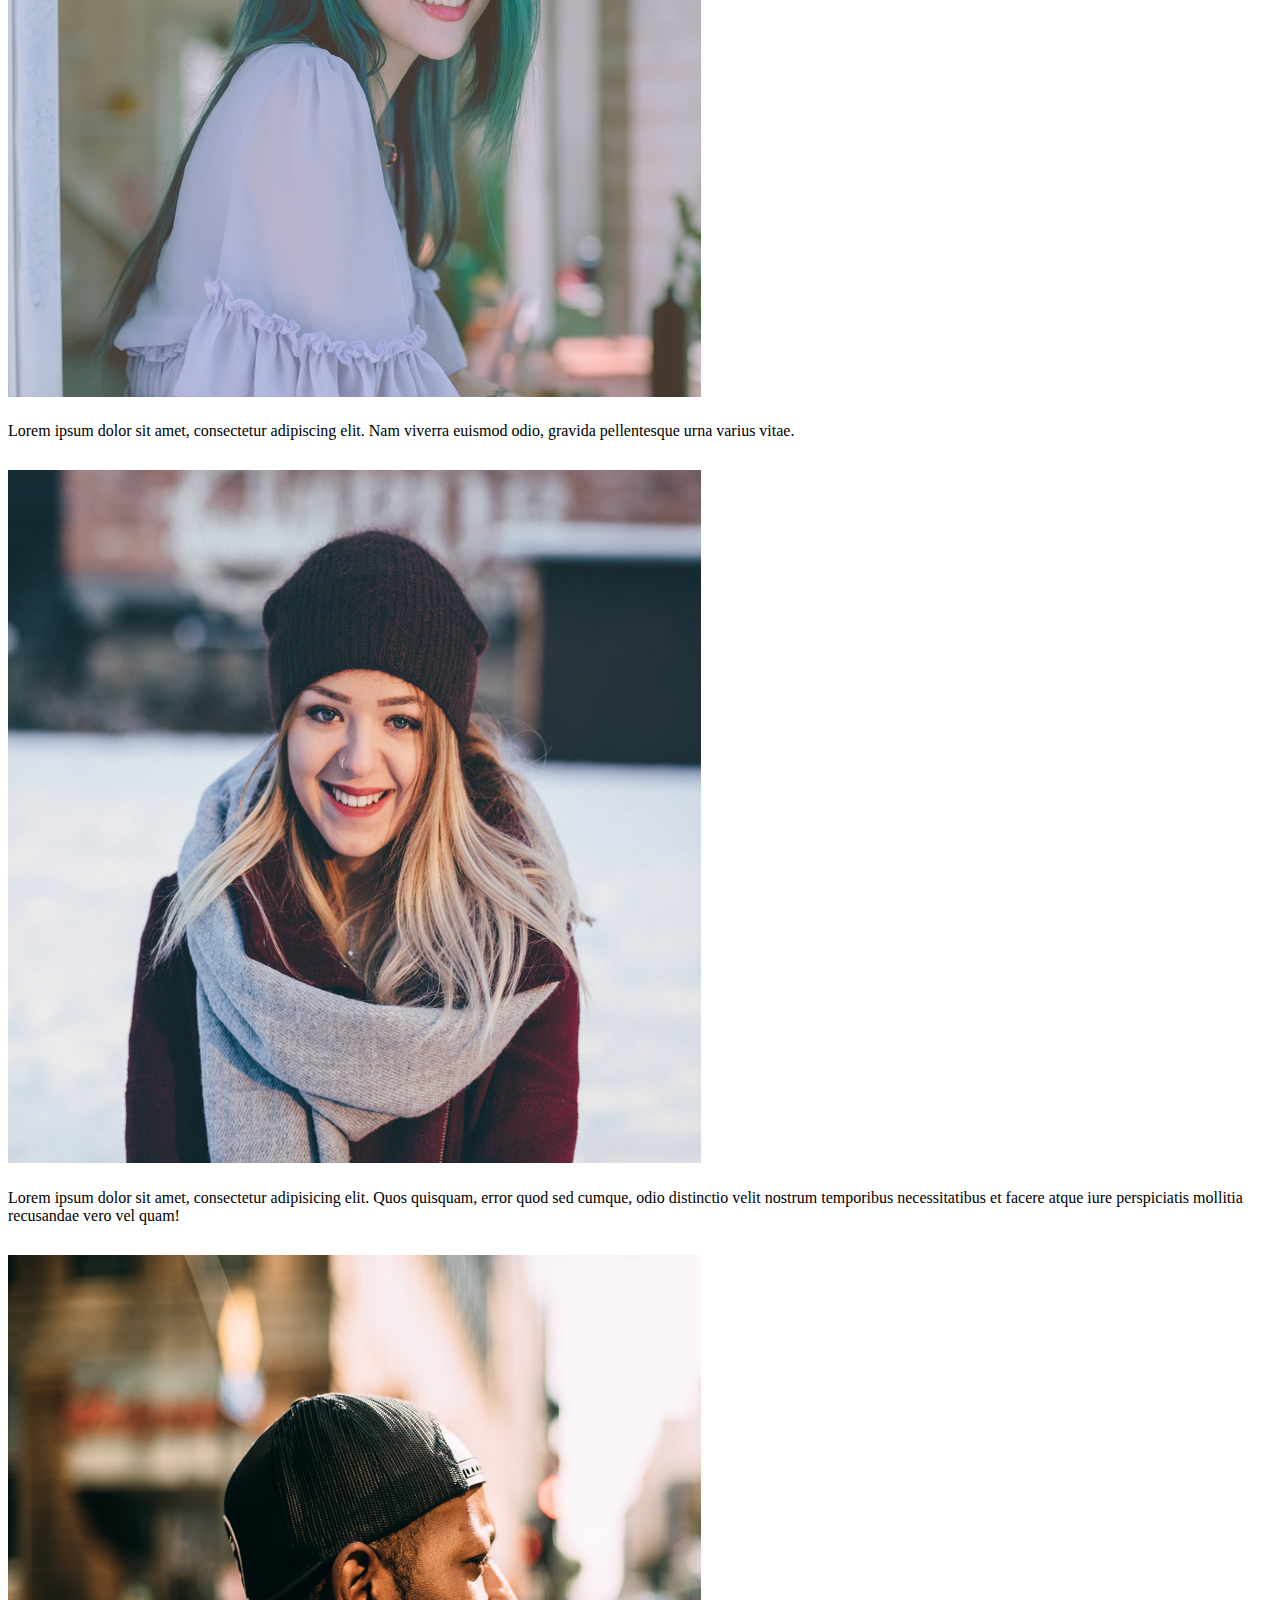
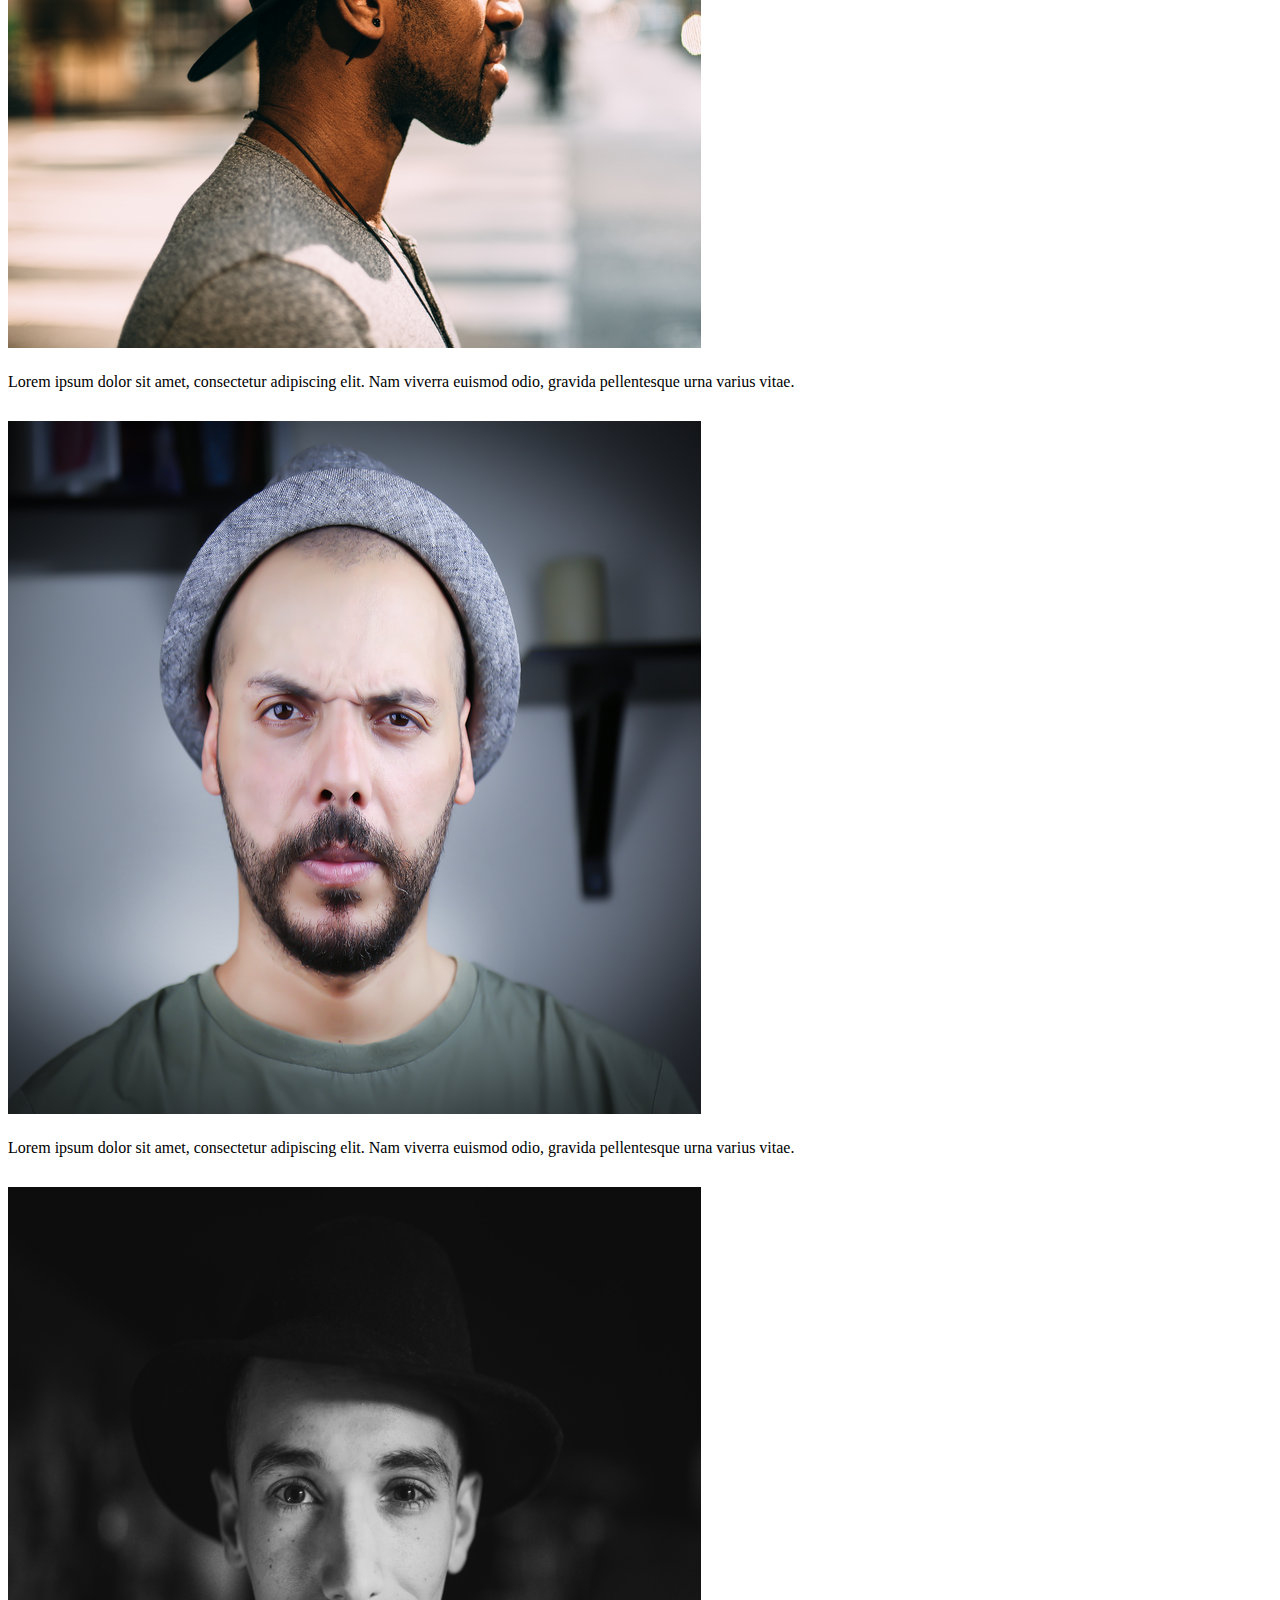
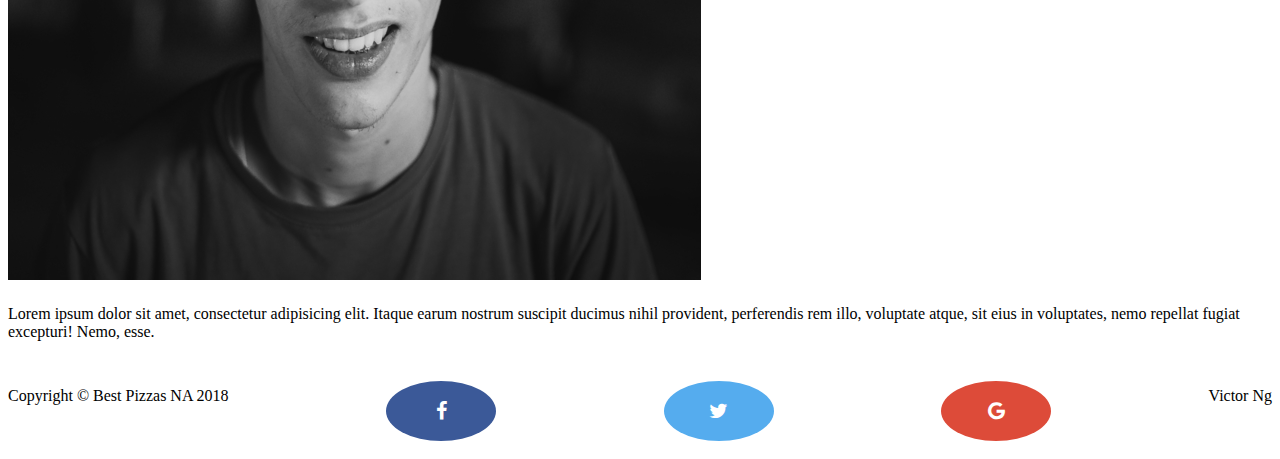
==== commit abbe69d8: "added new background file, modified html and css files around it" ====
--- a/index.html
+++ b/index.html
@@ -27,7 +27,7 @@
 
   <!-- Custom styles for this template -->
   <link href="css/modern-business.css" rel="stylesheet">
-  <link href="css/style.css" rel="stylesheet">
+   <!-- <link href="css/style.css" rel="stylesheet"> -->
 </head>
 
 <body>
@@ -112,7 +112,7 @@
     <!-- Portfolio Section -->
   
 
-    <h2 class="text-center"><small>See What Our Pizzas Are All About:</small></h2>
+    <h2 class="text-center"><small>See What People Our Pizzas Are All About:</small></h2>
 
     <div class="row">
       <div class="portfolio-item col-sm-6 col-md-4">
--- a/css/modern-business.css
+++ b/css/modern-business.css
@@ -80,6 +80,22 @@
   color: white;
 }
 
+/* xs */
+@media (min-width: 320px) {
+  .fa {  padding-top: 10px;
+    padding-left: 10px;
+    font-size: 15px;
+    width: 30px;
+    text-align: center;
+    text-decoration: none;
+    border-radius: 50%;
+    color: white;
+    margin: 5px; 
+  
+  }
+}
+
+
 /* s */
 @media (min-width: 576px) {
   .fa {  padding: 20px;
@@ -94,16 +110,17 @@
   }
 }
 
-/* s */
-@media (min-width: 576px) {
-  .fa {  padding: 20px;
-    font-size: 15px;
-    width: 50px;
+/* m */
+@media (min-width: 768px) {
+  .fa {
+    padding: 20px;
+    font-size: 20px;
+    width: 70px;
     text-align: center;
     text-decoration: none;
     border-radius: 50%;
     color: white;
-    margin: 10px;
-  
-  }
-}+    
+  } 
+}
+
--- a/css/style.css
+++ b/css/style.css
@@ -89,13 +89,12 @@
     color: white;
     
   }
- 
 }
 
- body {
-    background-image: url(../images/interior2_1900x1238.png);
-    background-repeat: no-repeat;
+body {
+background-image: url(../images/NewPizzaBackground.jpg);
+   min-height: 400px;
+   background-repeat: no-repeat;
    background-position: center center;
    background-size: cover;
-   
-  }
+)
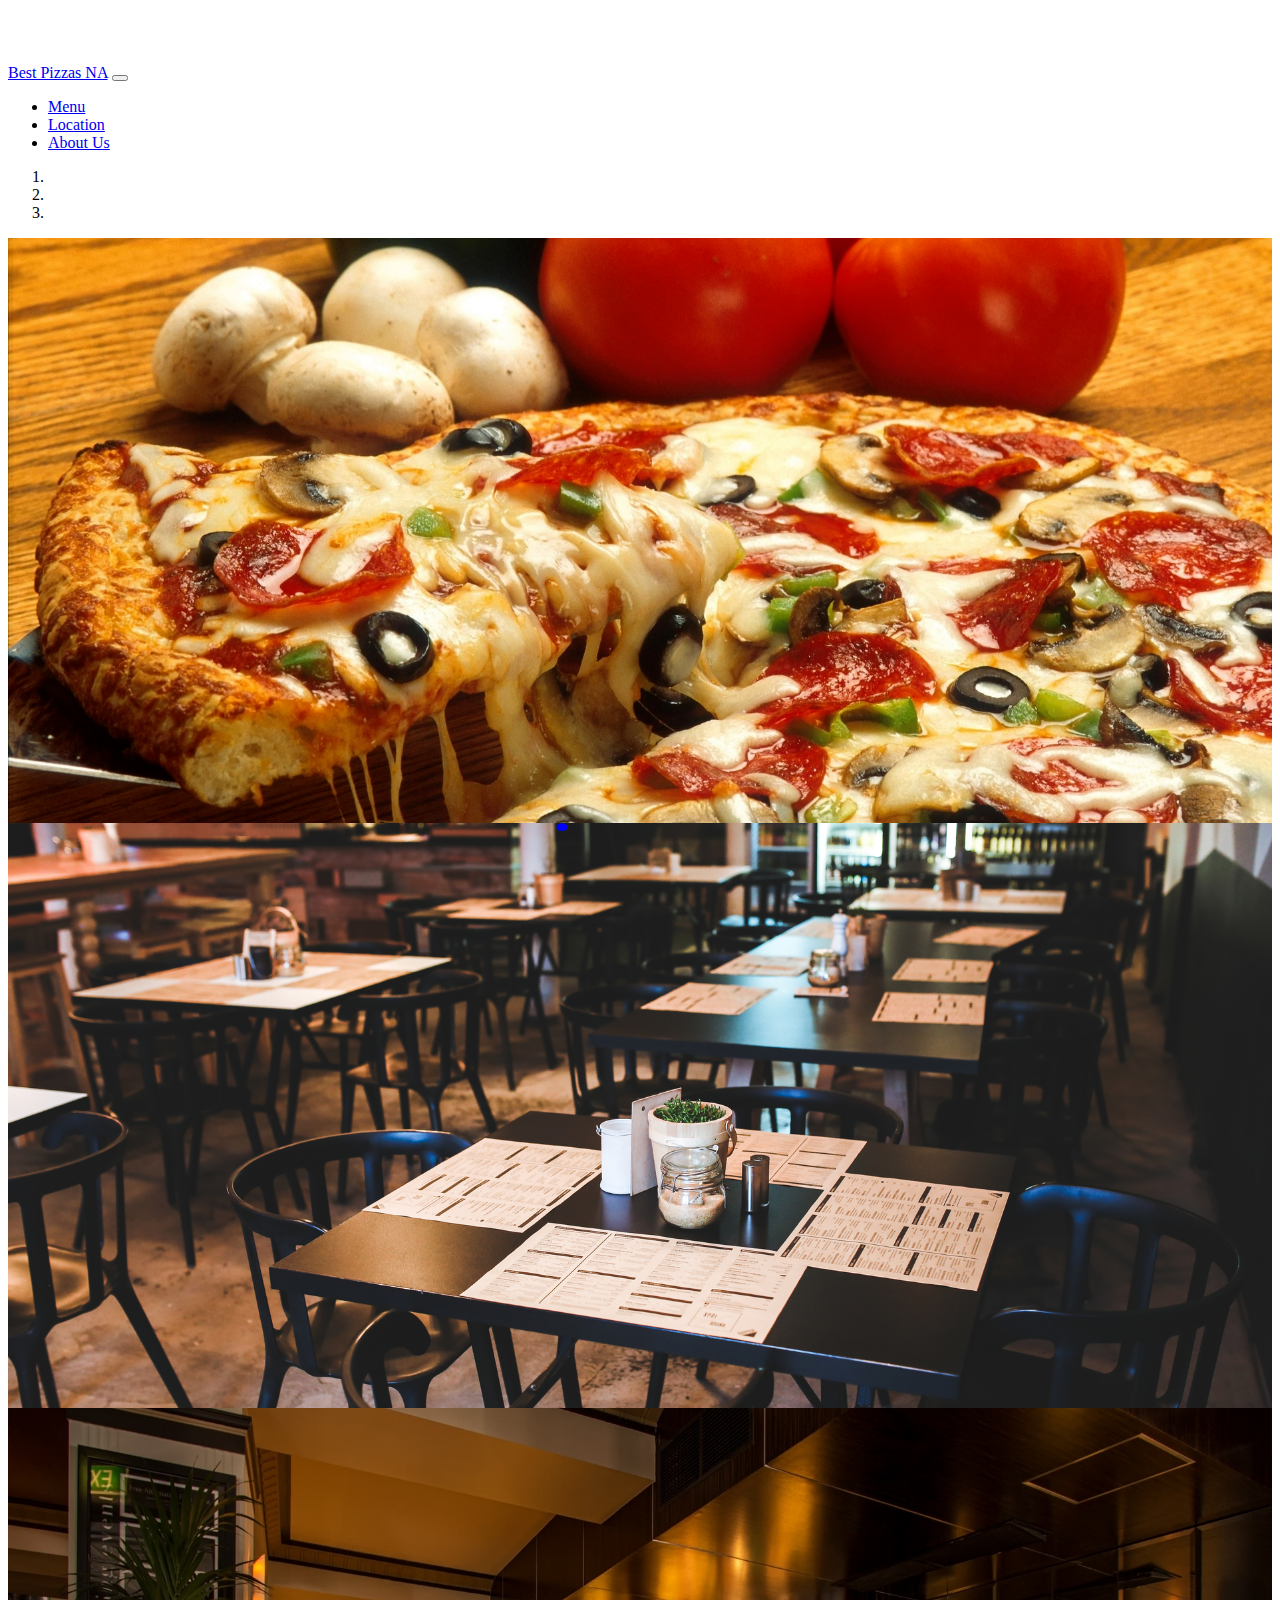
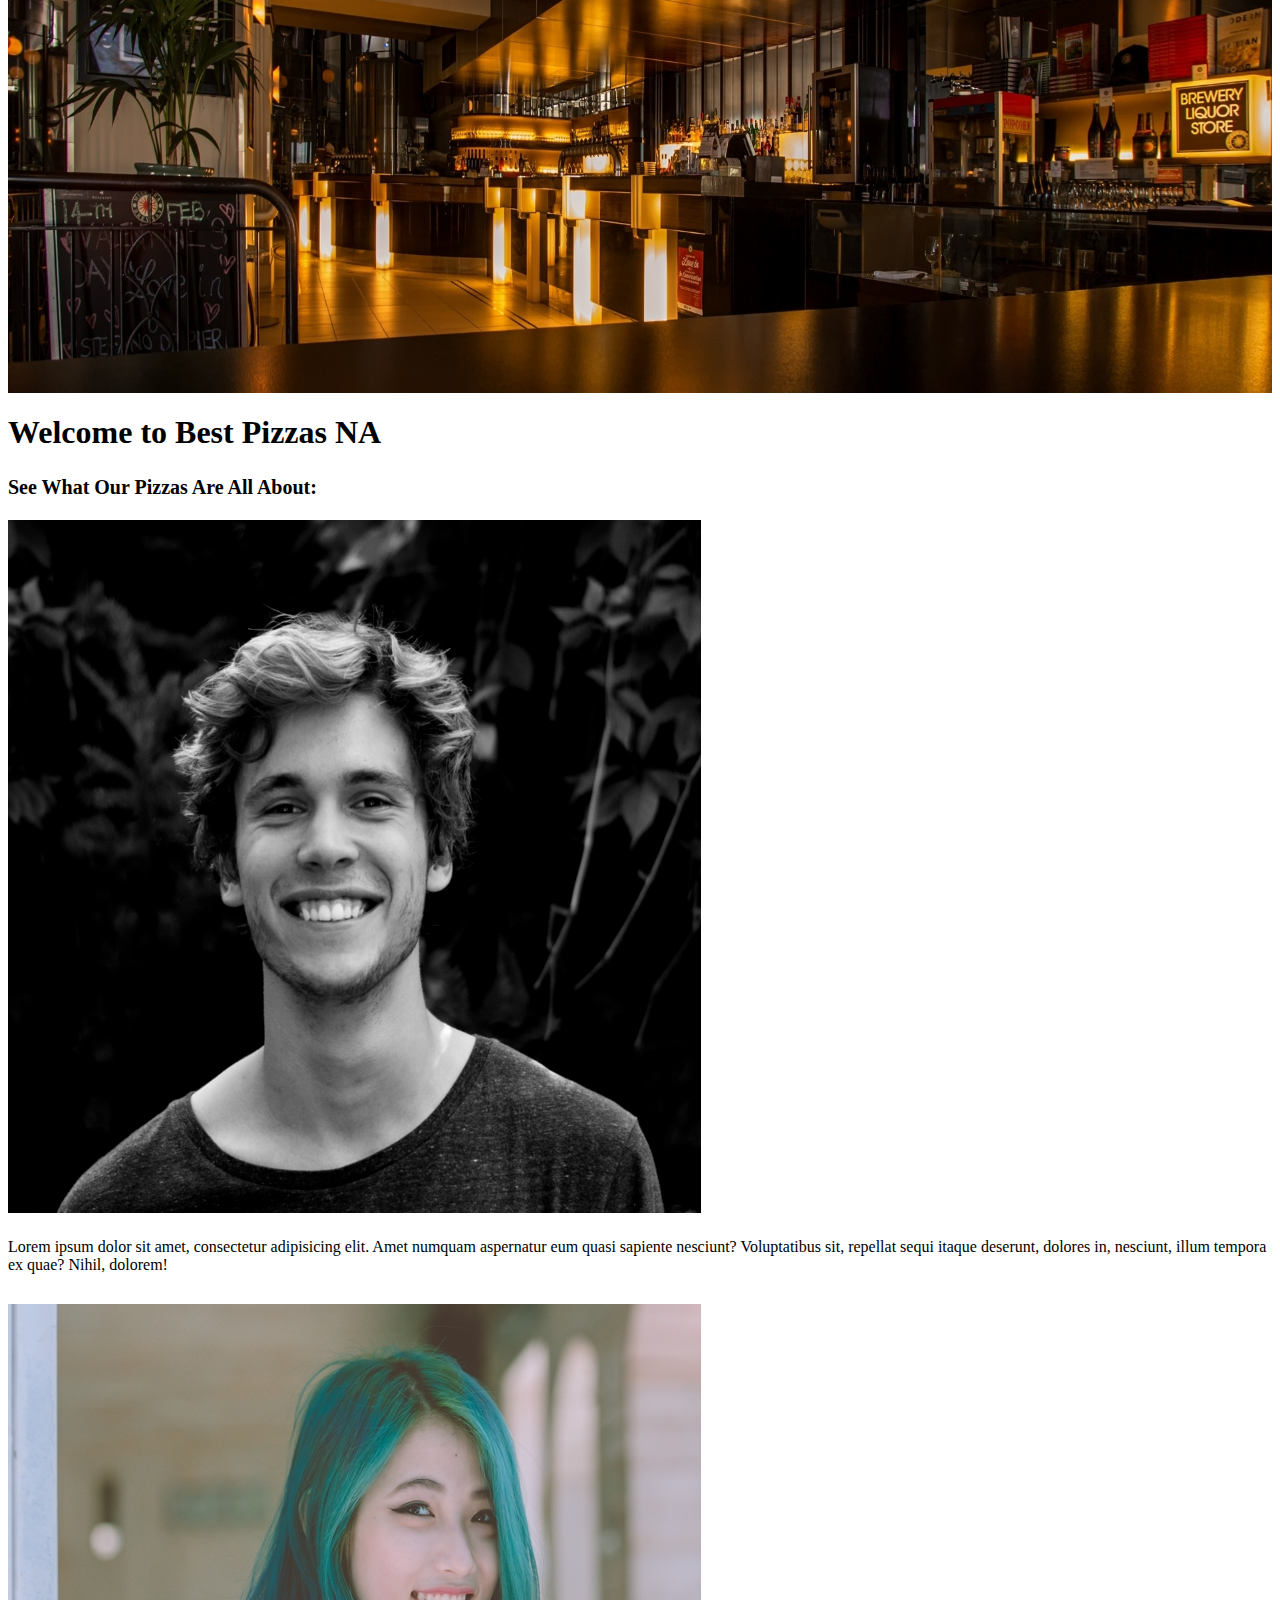
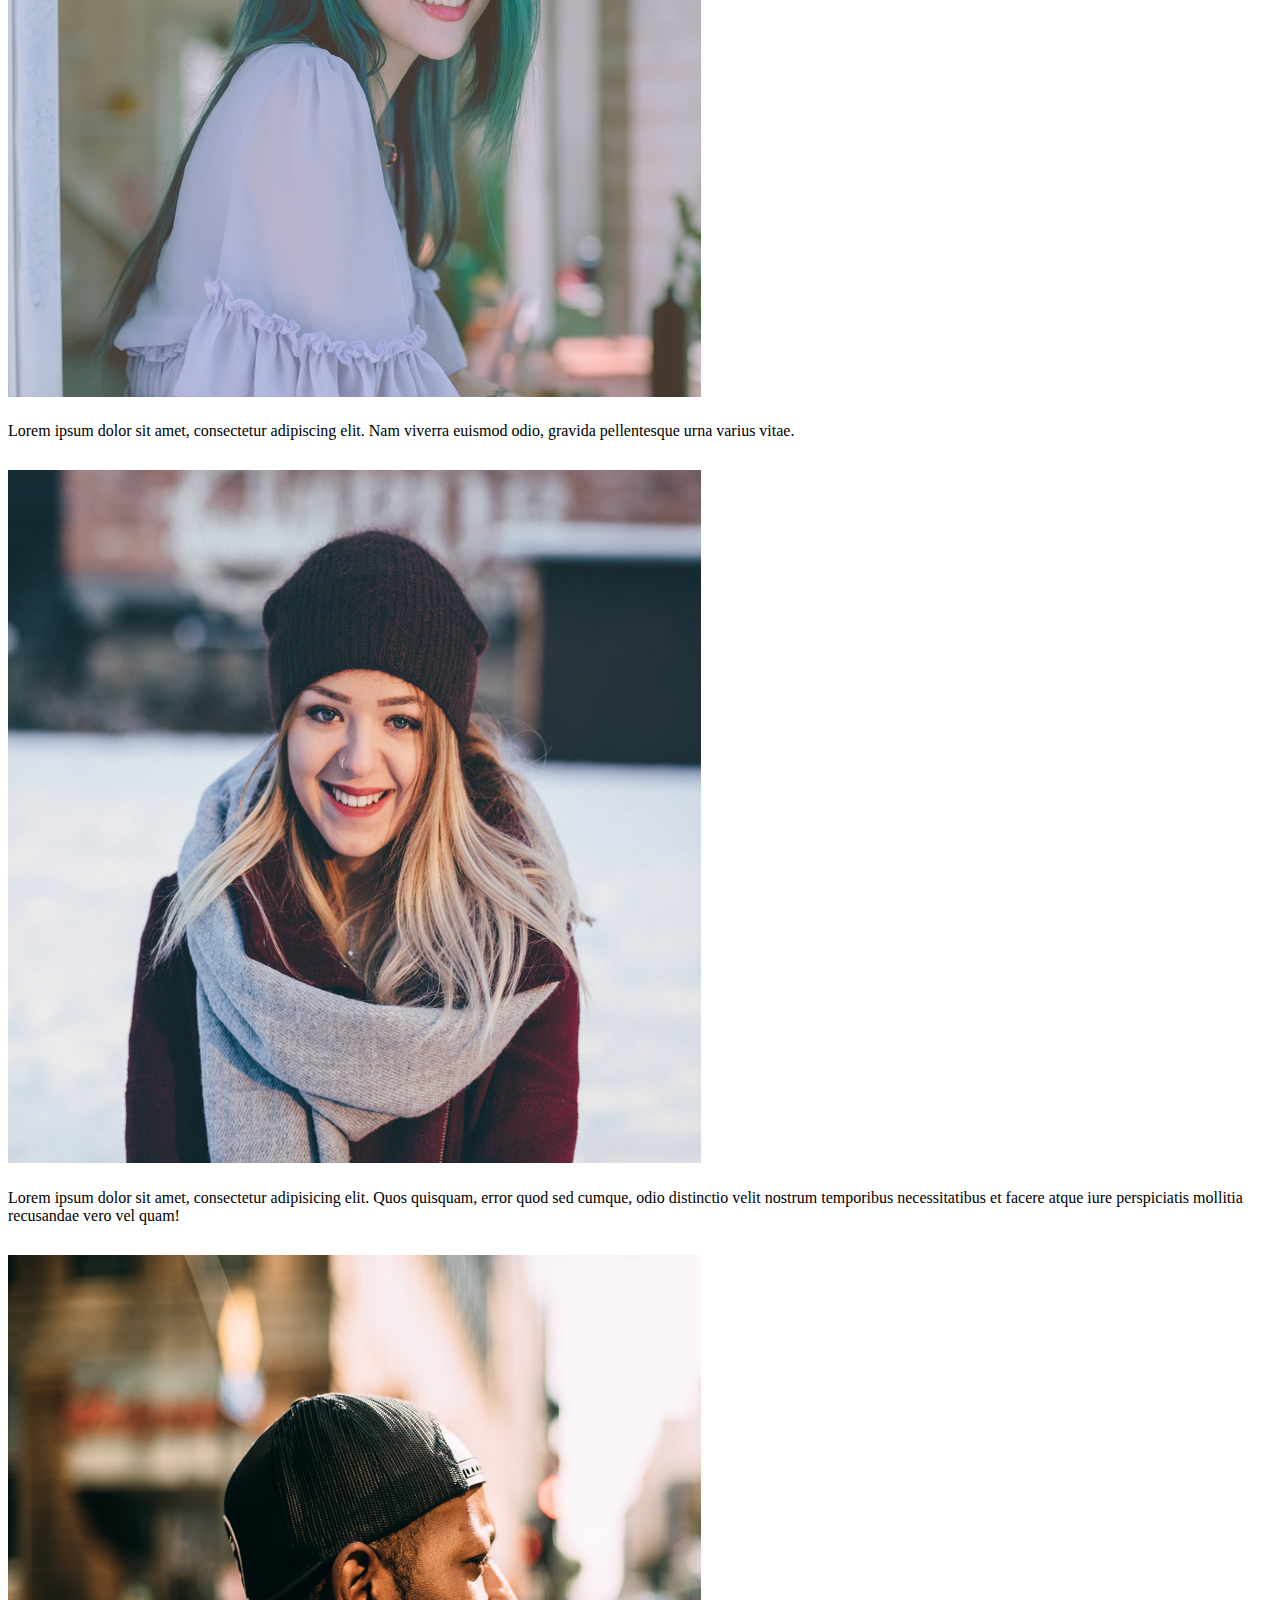
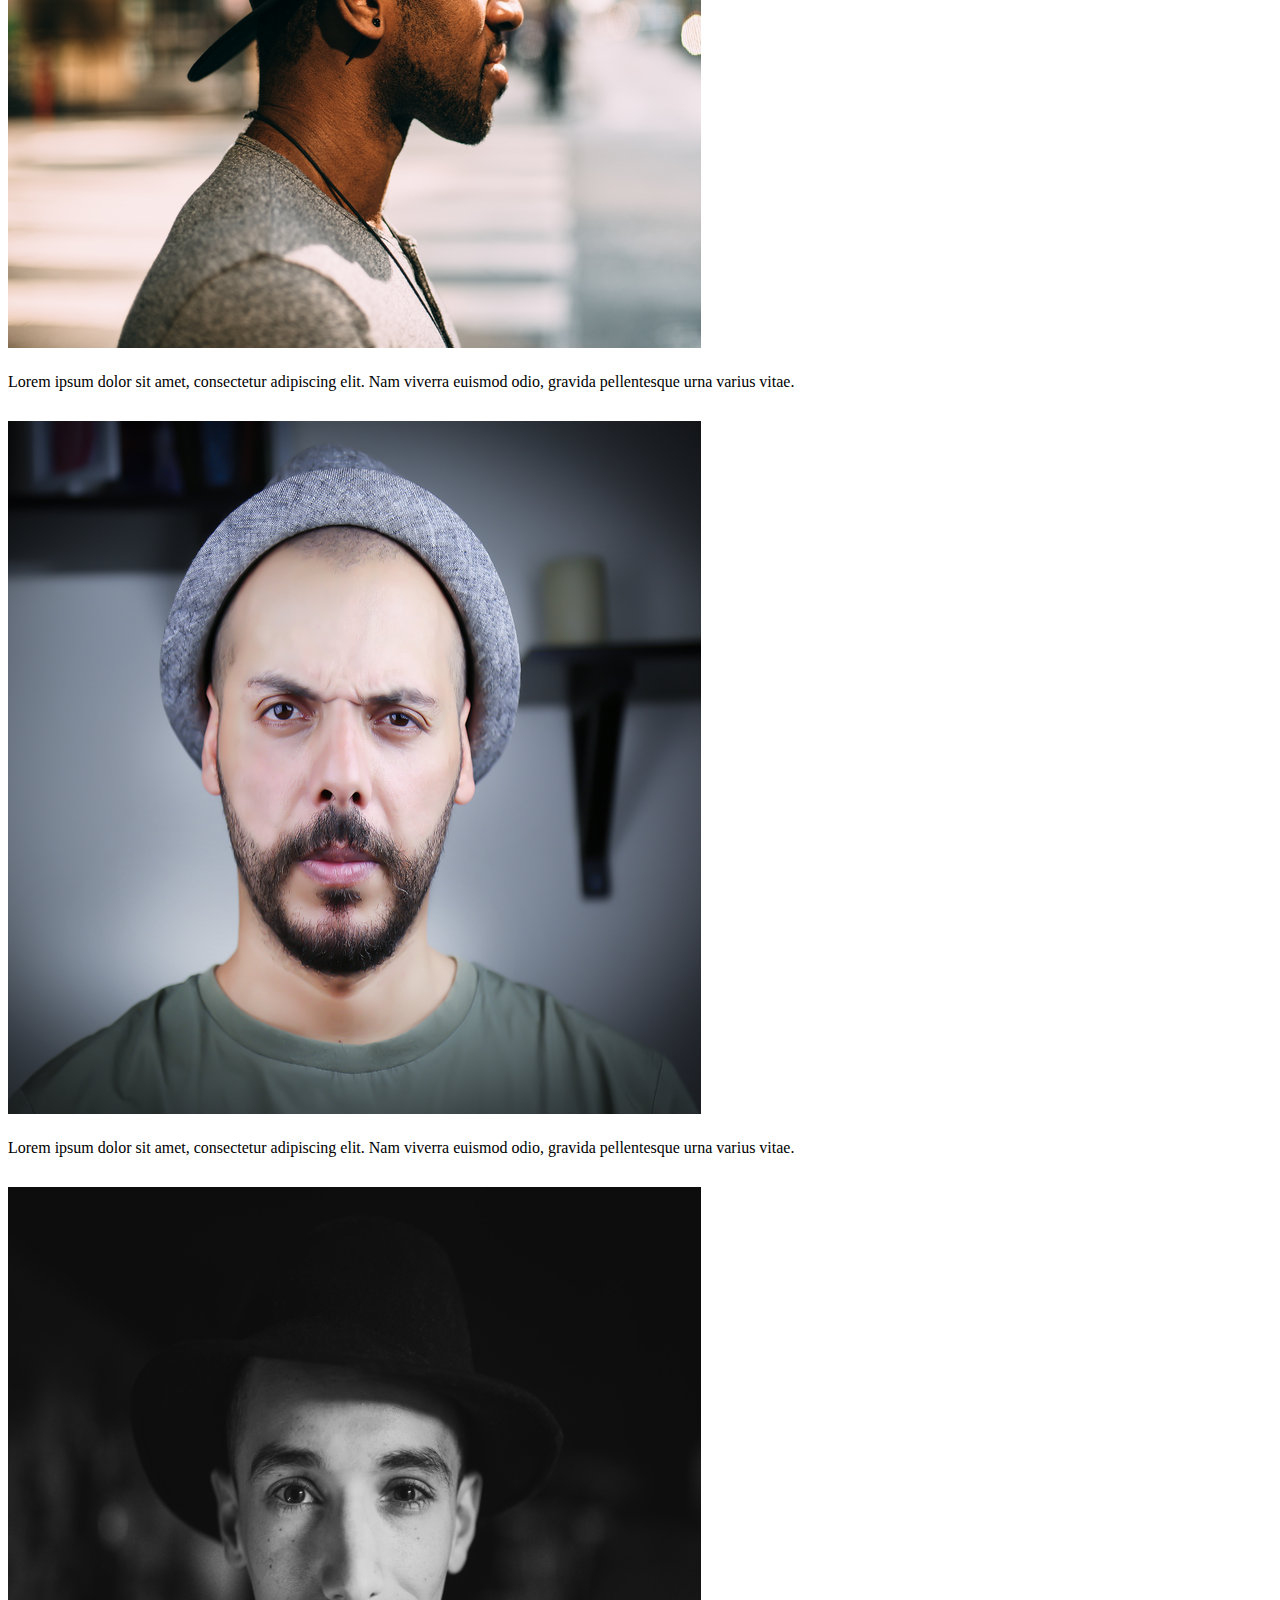
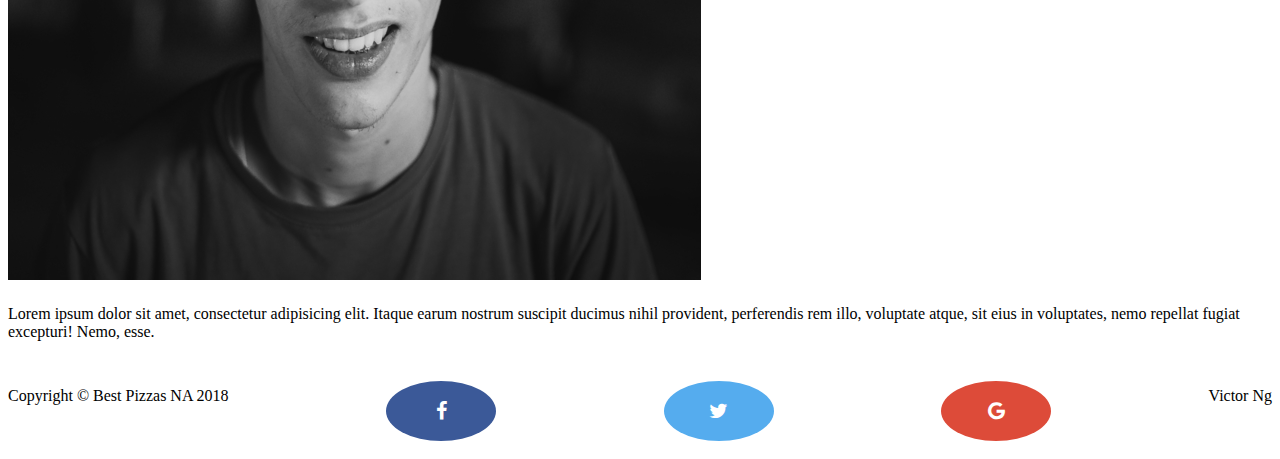
==== commit be06a736: "corrected typo in index.html file" ====
--- a/index.html
+++ b/index.html
@@ -112,7 +112,7 @@
     <!-- Portfolio Section -->
   
 
-    <h2 class="text-center"><small>See What People Our Pizzas Are All About:</small></h2>
+    <h2 class="text-center"><small>See What Our Pizzas Are All About:</small></h2>
 
     <div class="row">
       <div class="portfolio-item col-sm-6 col-md-4">
